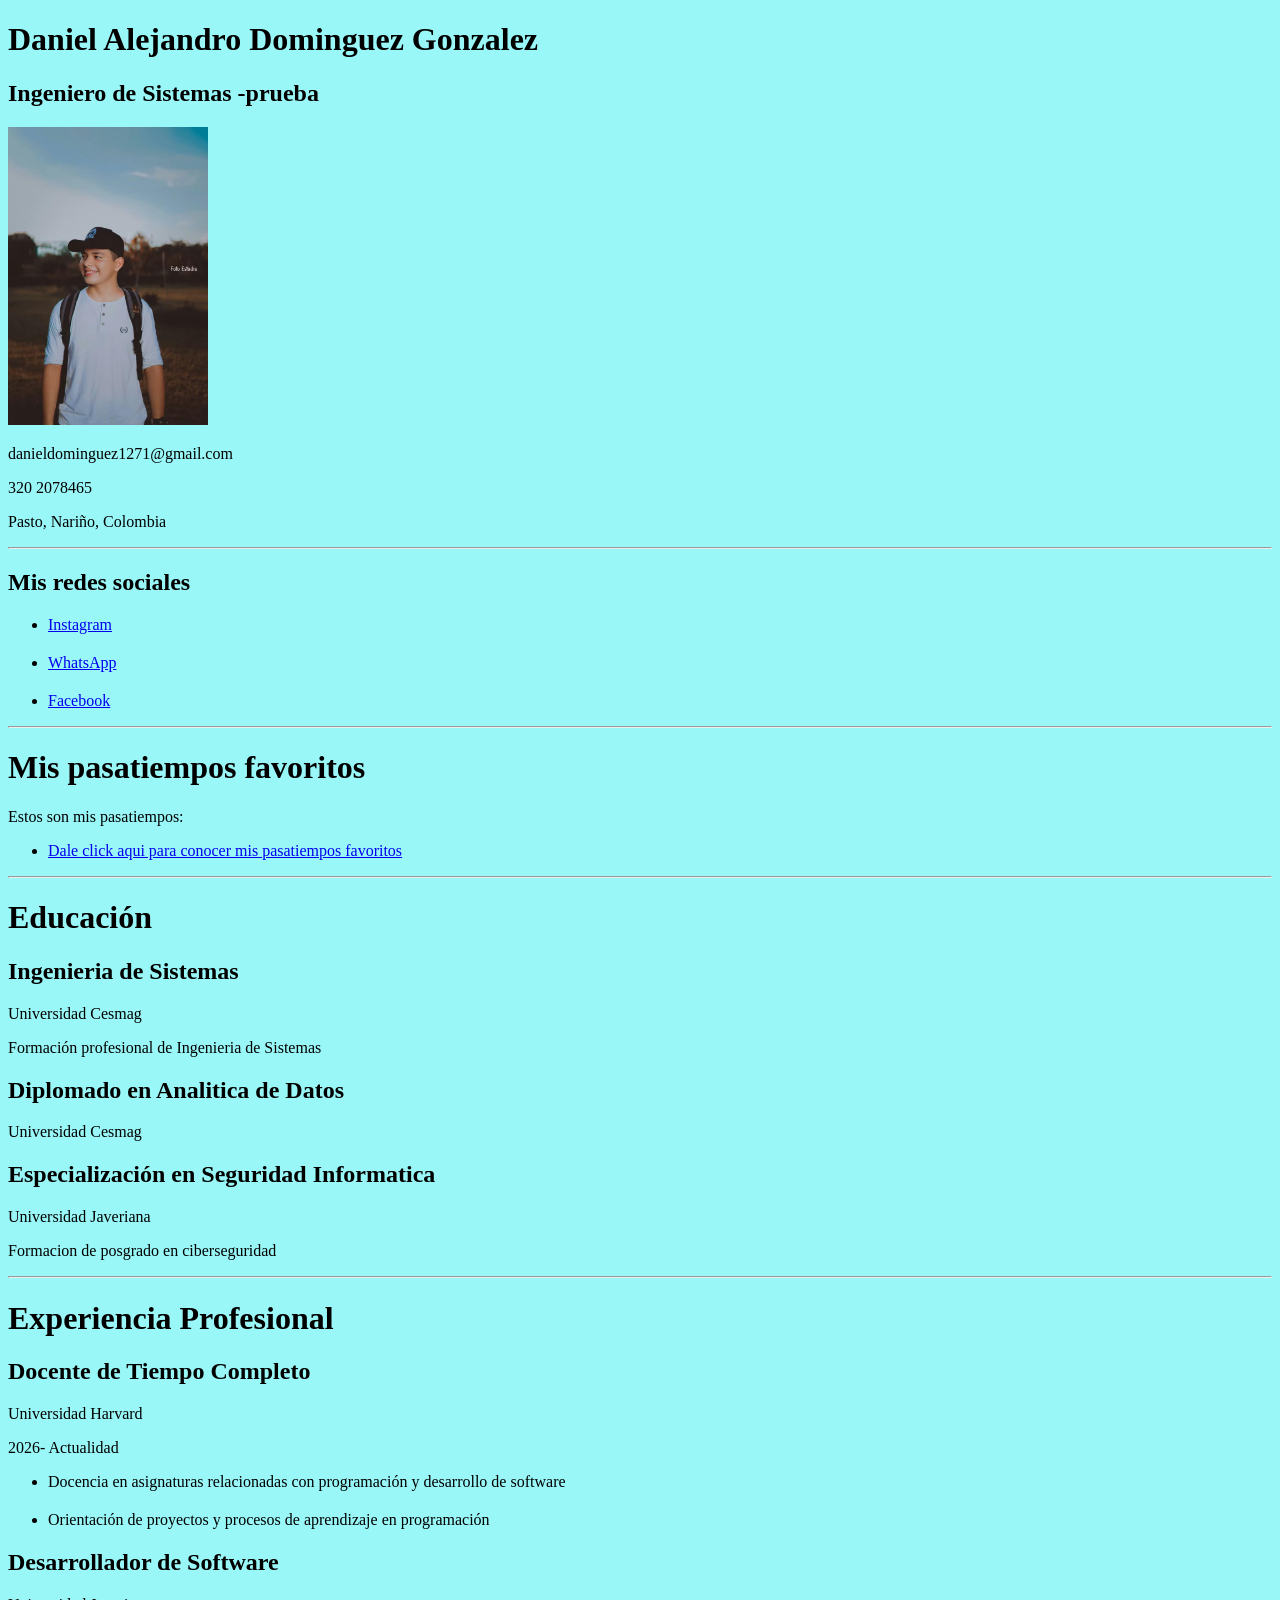
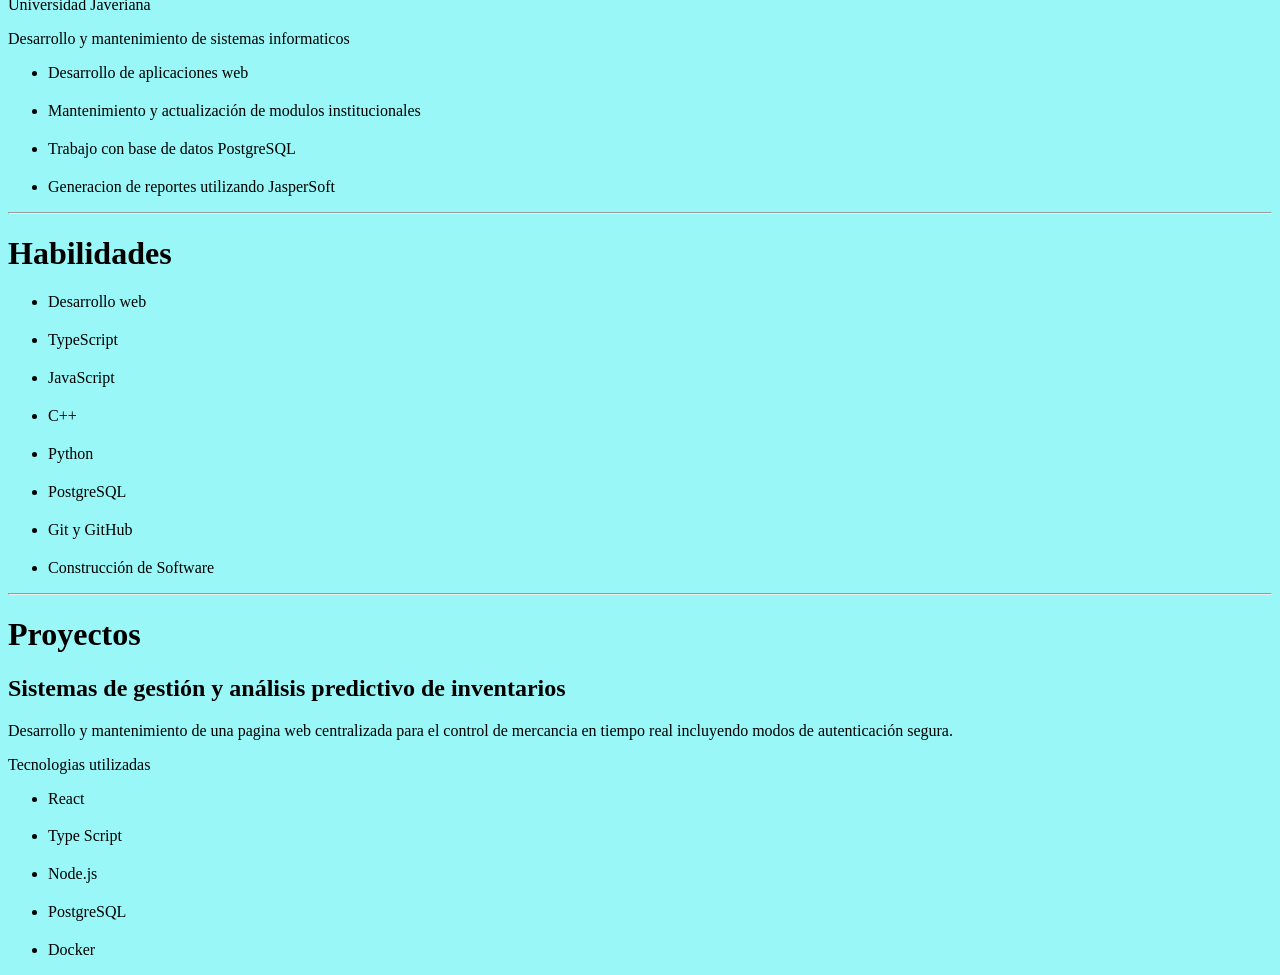
==== index.html @ 442907cf "hola" ====
<!DOCTYPE html>
<html lang="en">
<head>
    <meta charset="UTF-8">
    <meta name="viewport" content="width=device-width, initial-scale=1.0">
    <title>Document</title>

    <!--- Color a la página--->
    <style>
        body {
            background-color: rgb(154, 247, 247);
        }
    </style>

</head>
<body>
    <header>
        <h1> Daniel Alejandro Dominguez Gonzalez</h1>
        <h2>Ingeniero de Sistemas -prueba</h2>
        <img src="img/imgen mia.jpeg" alt="Fotografia de Daniel Dominguez" width="200">
        <p>danieldominguez1271@gmail.com</p>
        <p>320 2078465</p>
        <p>Pasto, Nariño, Colombia</p>

        <!--- <hr> Salto de linea que me dibuja la division> --->
        <!--- <br> Salto de linea> --->
        <hr>
        <h2>Mis redes sociales</h2>
        <ul>
            <li><a href="//www.instagram/">Instagram</a></li>
        <h2></h2>
            <li><a href="//www.WhatsApp.com/"> WhatsApp</a></li>
        <h2></h2>
             <li><a href="//www.Facebook.com"> Facebook</a></li>
        </ul>

        <!--- <hr> Salto de linea que me dibuja la division> --->
        <hr>
        <h1>Mis pasatiempos favoritos</h1>
        <p>Estos son mis pasatiempos:</p>
        <ul>
            <li><a href="pasatiempos.html">Dale click aqui para conocer mis pasatiempos favoritos</a></li>
        </ul>

        <hr>
        <h1>Educación</h1>
        <h2>Ingenieria de Sistemas</h2>
        <p>Universidad Cesmag</p>
        <p>Formación profesional de Ingenieria de Sistemas</p>
        <h2>Diplomado en Analitica de Datos</h2>
        <p>Universidad Cesmag</p>
        <h2>Especialización en Seguridad Informatica</h2>
        <p>Universidad Javeriana</p>
        <p>Formacion de posgrado en ciberseguridad</p>

        <hr>
        <h1>Experiencia Profesional</h1>
        <h2>Docente de Tiempo Completo</h2>
        <p>Universidad Harvard</p>
        <p>2026- Actualidad</p>
        <ul>
            <li>Docencia en asignaturas relacionadas con programación y desarrollo de software</li>
        <h2></h2>
            <li> Orientación de proyectos y procesos de aprendizaje en programación</li>
        </ul>
        <h2>Desarrollador de Software</h2>
        <p>Universidad Javeriana</p>
        <p>Desarrollo y mantenimiento de sistemas informaticos</p>
        <ul>
            <li>Desarrollo de aplicaciones web</li>
        <h2></h2>
            <li>Mantenimiento y actualización de modulos institucionales</li>
        <h2></h2>
            <li>Trabajo con base de datos PostgreSQL</li>
        <h2></h2>
            <li>Generacion de reportes utilizando JasperSoft</li>
        </ul>
        
        <hr>
        <h1>Habilidades</h1>
        <ul>
            <li>Desarrollo web</li>
        <h2></h2>
            <li>TypeScript</li>
        <h2></h2>
            <li>JavaScript</li>
        <h2></h2>
            <li>C++</li>
        <h2></h2>
            <li>Python</li>
        <h2></h2>
            <li>PostgreSQL</li>
        <h2></h2>
            <li>Git y GitHub</li>
        <h2></h2>
            <li>Construcción de Software</li>
        </ul>

        <hr>
        <h1>Proyectos</h1>
        <h2>Sistemas de gestión y análisis predictivo de inventarios</h2>
        <p>Desarrollo y mantenimiento de una pagina web centralizada
            para el control de mercancia en tiempo real incluyendo modos de autenticación segura.</p>
        <p>Tecnologias utilizadas</p>
        <ul>
            <li>React</li>
        <h2></h2>
            <li>Type Script</li>
        <h2></h2>
            <li>Node.js</li>
        <h2></h2>
            <li>PostgreSQL</li>
        <h2></h2>
            <li>Docker</li>
        </ul>
    </header>
</body>
</html>
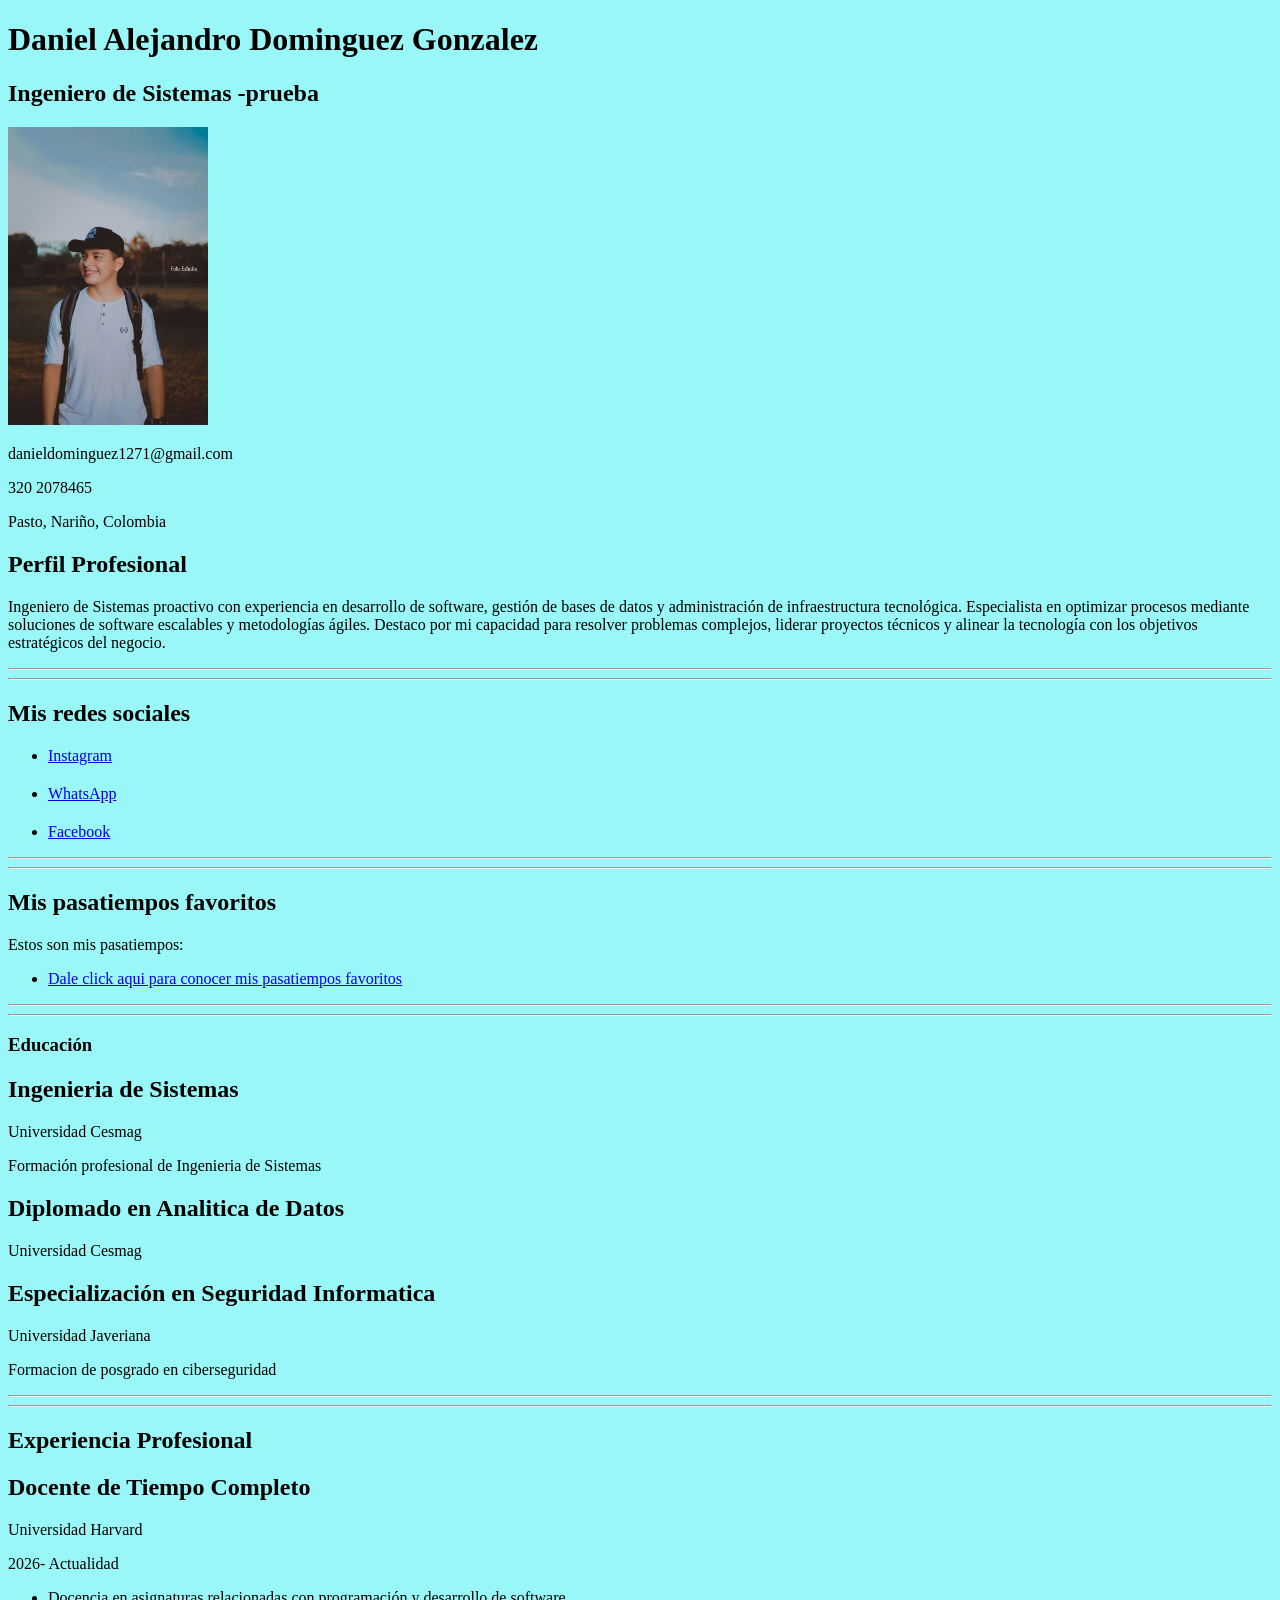
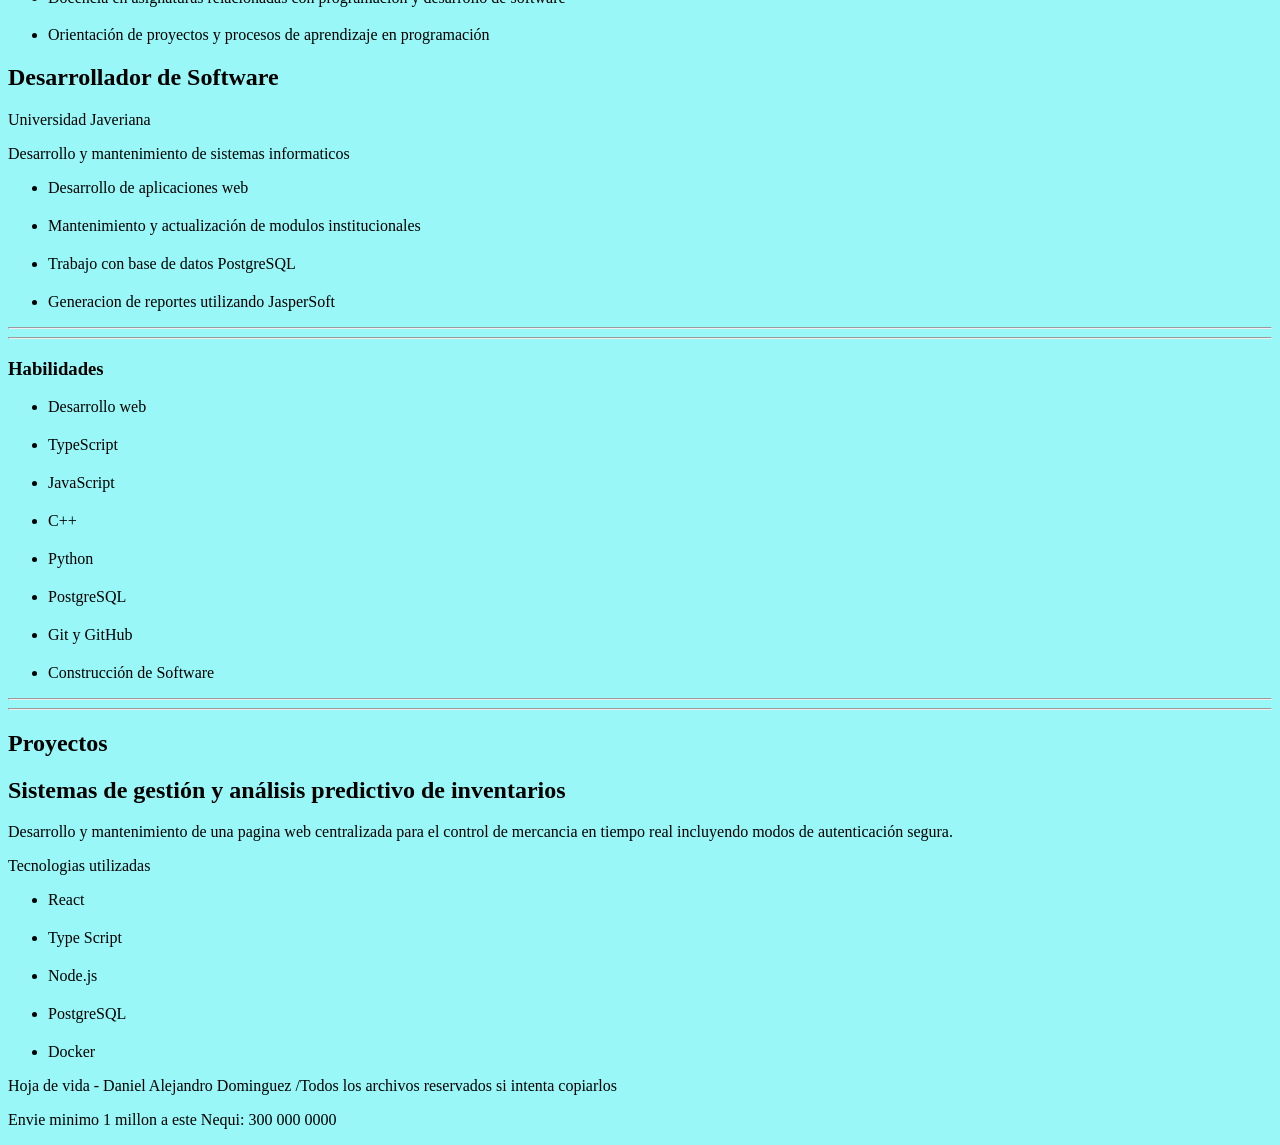
==== commit afeb39ca: "clase" ====
--- a/index.html
+++ b/index.html
@@ -21,9 +21,19 @@
         <p>danieldominguez1271@gmail.com</p>
         <p>320 2078465</p>
         <p>Pasto, Nariño, Colombia</p>
+        
+        </header>
 
+    <main>
         <!--- <hr> Salto de linea que me dibuja la division> --->
         <!--- <br> Salto de linea> --->
+        <section class="seccion" id="perfil">
+        <h1>Perfil Profesional</h1>
+        <p>Ingeniero de Sistemas proactivo con experiencia en desarrollo de software, gestión de bases de datos y administración de infraestructura tecnológica. Especialista en optimizar procesos mediante soluciones de software escalables y metodologías ágiles. Destaco por mi capacidad para resolver problemas complejos, liderar proyectos técnicos y alinear la tecnología con los objetivos estratégicos del negocio.</p>
+        </section>
+        
+        <hr>
+        <section class="seccion" id="contacto">
         <hr>
         <h2>Mis redes sociales</h2>
         <ul>
@@ -33,16 +43,23 @@
         <h2></h2>
              <li><a href="//www.Facebook.com"> Facebook</a></li>
         </ul>
-
+        </section>
+        
         <!--- <hr> Salto de linea que me dibuja la division> --->
+       <hr>
+        <section class="seccion" id="pasatiempos">
         <hr>
         <h1>Mis pasatiempos favoritos</h1>
         <p>Estos son mis pasatiempos:</p>
         <ul>
-            <li><a href="pasatiempos.html">Dale click aqui para conocer mis pasatiempos favoritos</a></li>
+        <li><a href="pasatiempos.html">Dale click aqui para conocer mis pasatiempos favoritos</a></li>
         </ul>
-
+       </section>
+        
+       <hr>
+       <section class="seccion" id="datos personales">
         <hr>
+        <section>
         <h1>Educación</h1>
         <h2>Ingenieria de Sistemas</h2>
         <p>Universidad Cesmag</p>
@@ -52,7 +69,11 @@
         <h2>Especialización en Seguridad Informatica</h2>
         <p>Universidad Javeriana</p>
         <p>Formacion de posgrado en ciberseguridad</p>
-
+        </section>
+       </section>
+        
+       <hr>
+       <section class="seccion" id="Experiencia">
         <hr>
         <h1>Experiencia Profesional</h1>
         <h2>Docente de Tiempo Completo</h2>
@@ -75,9 +96,13 @@
         <h2></h2>
             <li>Generacion de reportes utilizando JasperSoft</li>
         </ul>
+       </section>
         
+       <hr>
+       <section class="seccion" id="Habilidades">
         <hr>
-        <h1>Habilidades</h1>
+        <section>
+               <h1>Habilidades</h1>
         <ul>
             <li>Desarrollo web</li>
         <h2></h2>
@@ -95,7 +120,11 @@
         <h2></h2>
             <li>Construcción de Software</li>
         </ul>
+        </section>
+       </section>
 
+       <hr>
+       <section class="seccion" id="proyectos">
         <hr>
         <h1>Proyectos</h1>
         <h2>Sistemas de gestión y análisis predictivo de inventarios</h2>
@@ -114,5 +143,16 @@
             <li>Docker</li>
         </ul>
     </header>
+       </section>
+       
+    </main>
+    <footer>
+        <p>
+            Hoja de vida - Daniel Alejandro Dominguez /Todos los archivos reservados si intenta copiarlos
+        </p>
+        <p>
+            Envie minimo 1 millon a este Nequi: 300 000 0000
+        </p>
+    </footer>
 </body>
 </html>
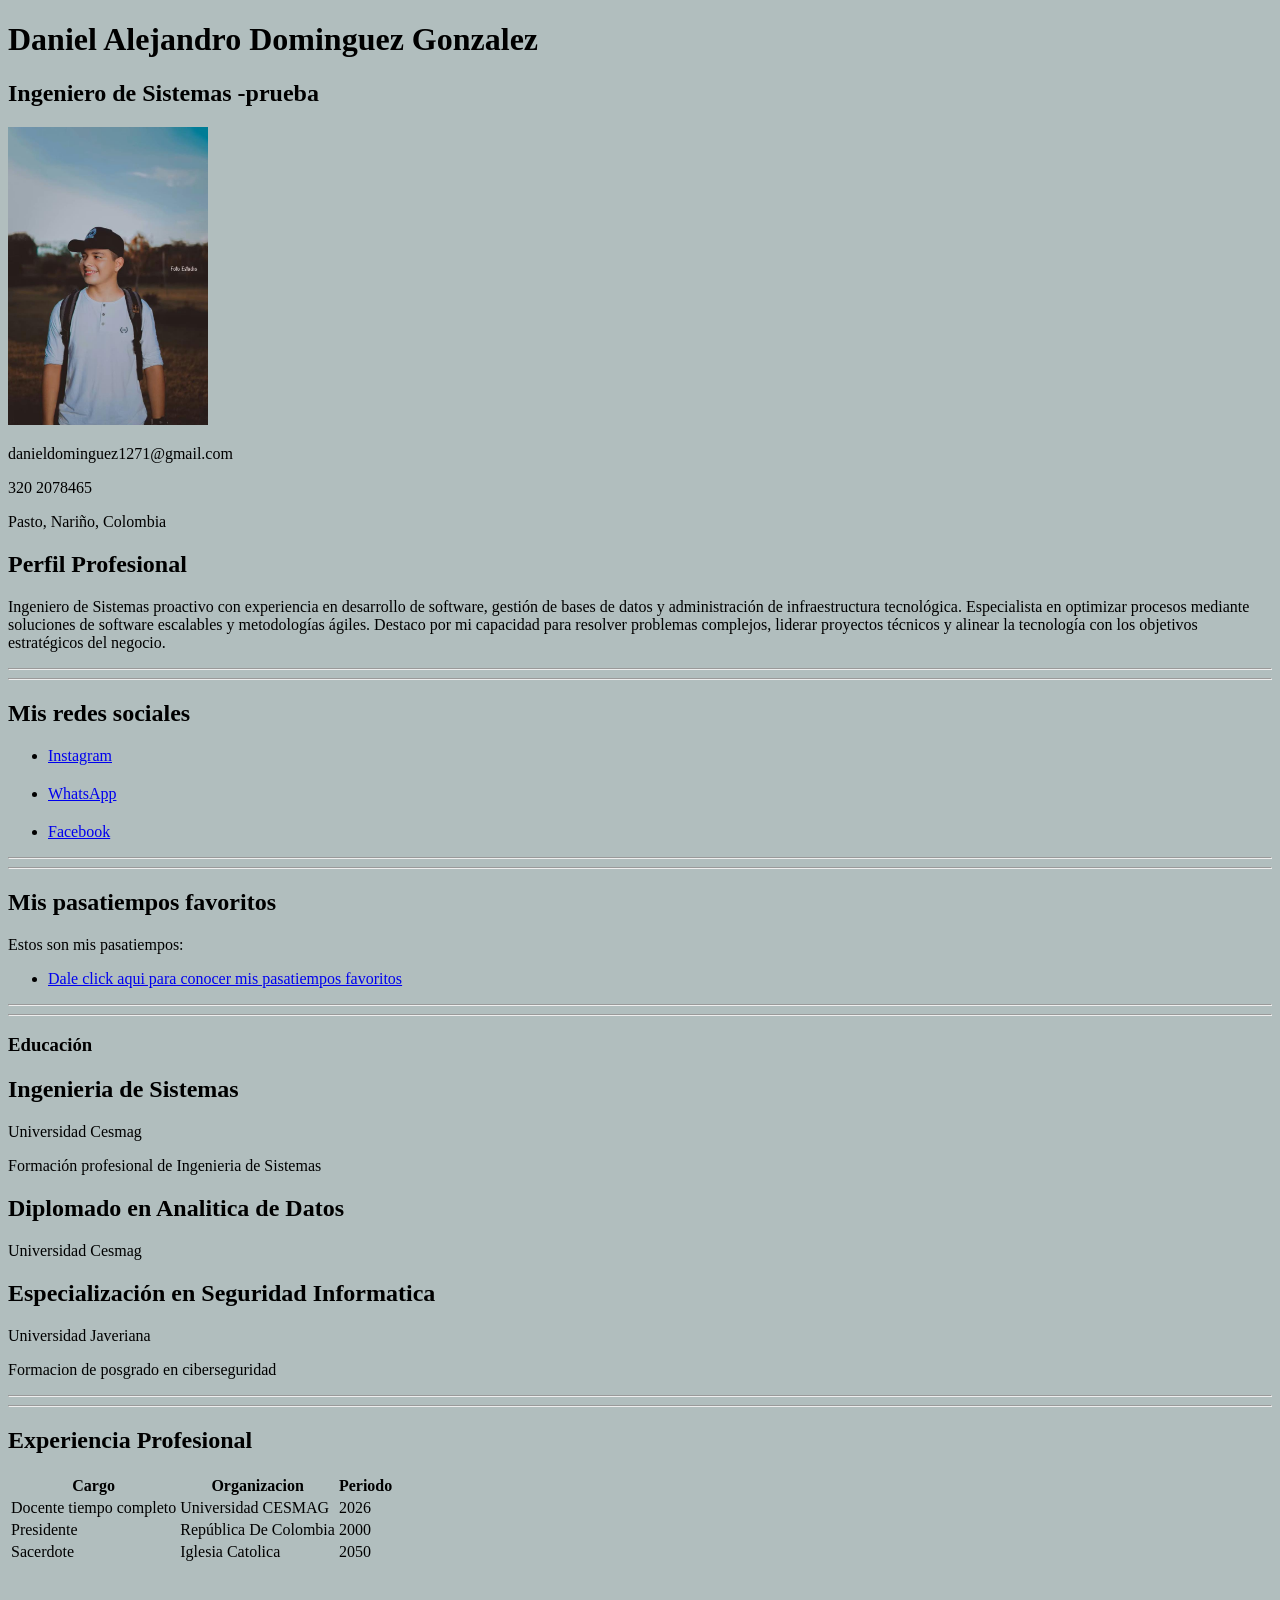
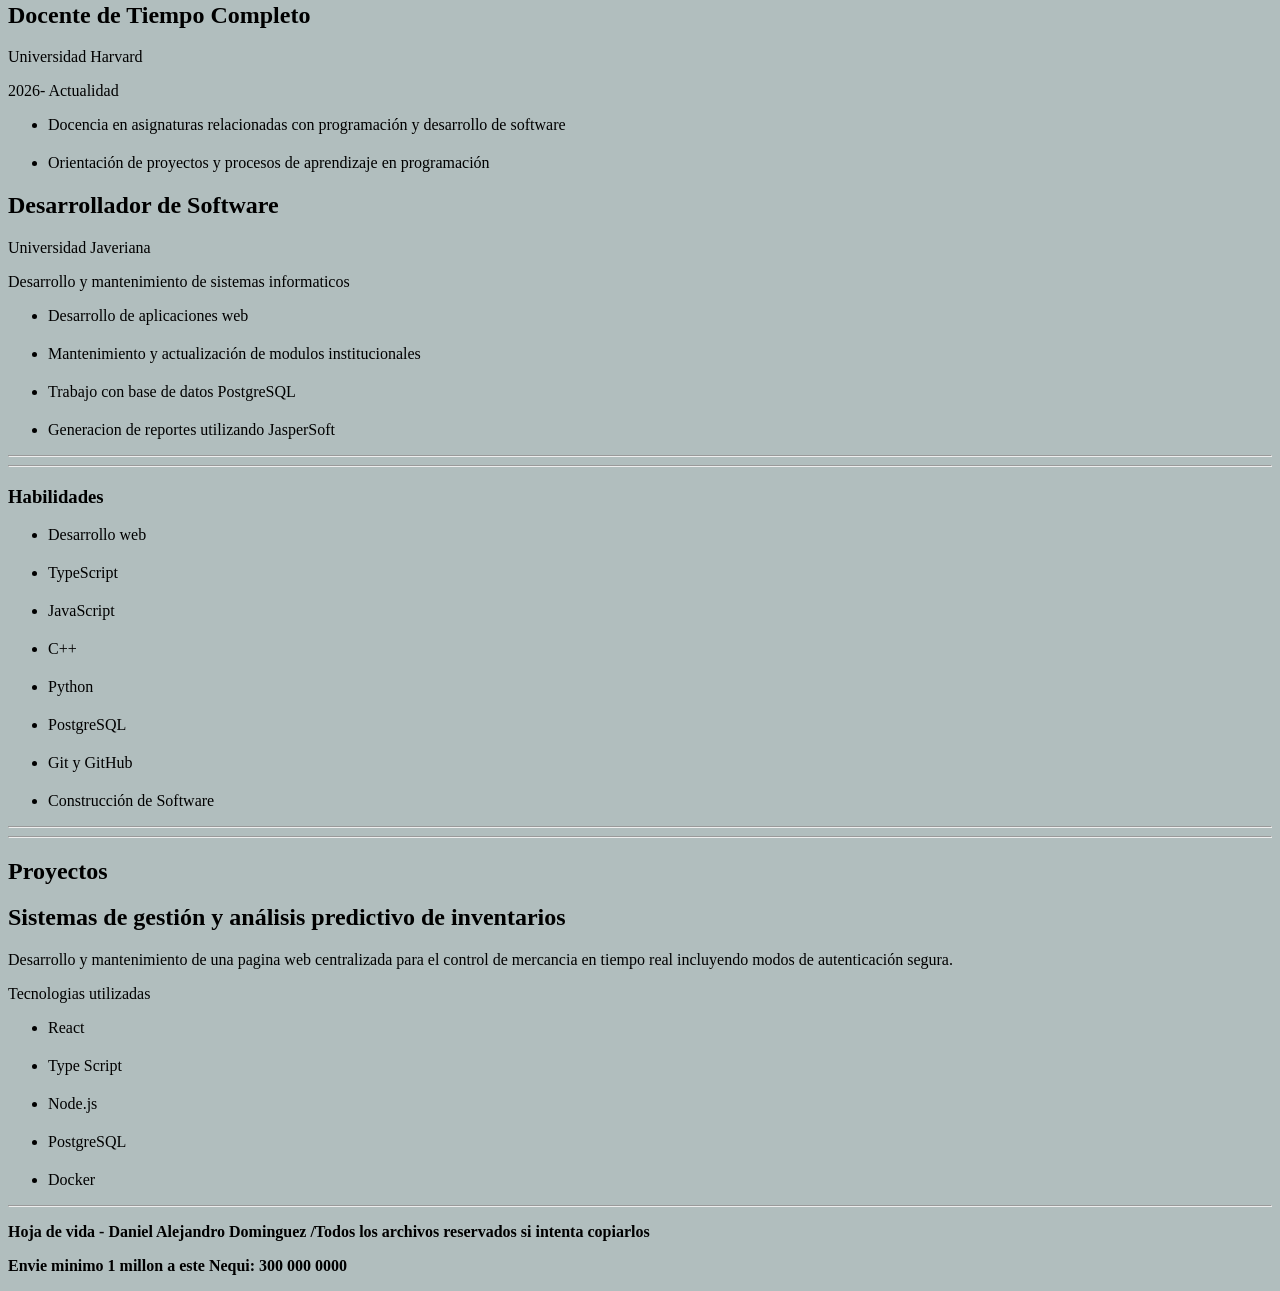
==== commit b864aad8: "clase viernes" ====
--- a/index.html
+++ b/index.html
@@ -8,7 +8,7 @@
     <!--- Color a la página--->
     <style>
         body {
-            background-color: rgb(154, 247, 247);
+            background-color: rgb(177, 190, 190);
         }
     </style>
 
@@ -76,6 +76,35 @@
        <section class="seccion" id="Experiencia">
         <hr>
         <h1>Experiencia Profesional</h1>
+        <table>
+            <thead>
+                <tr>
+                    <th>Cargo</th>
+                    <th>Organizacion</th>
+                    <th>Periodo</th>
+                </tr>
+            </thead>
+            <tbody>
+                <tr>
+                    <td>Docente tiempo completo</td>
+                    <td>Universidad CESMAG</td>
+                    <td>2026</td>
+                </tr>
+                <tr>
+                    <td>Presidente</td>
+                    <td>República De Colombia</td>
+                    <td>2000</td>
+                </tr>
+                <tr>
+                    <td>Sacerdote</td>
+                    <td>Iglesia Catolica</td>
+                    <td>2050</td>
+                </tr>
+
+            </tbody>
+        </table>
+        <br>
+        <article class="experiencia" id="docente">
         <h2>Docente de Tiempo Completo</h2>
         <p>Universidad Harvard</p>
         <p>2026- Actualidad</p>
@@ -84,7 +113,10 @@
         <h2></h2>
             <li> Orientación de proyectos y procesos de aprendizaje en programación</li>
         </ul>
-        <h2>Desarrollador de Software</h2>
+        </article>
+
+        <article class="experiencia" id="Desarrollador">
+         <h2>Desarrollador de Software</h2>
         <p>Universidad Javeriana</p>
         <p>Desarrollo y mantenimiento de sistemas informaticos</p>
         <ul>
@@ -97,6 +129,7 @@
             <li>Generacion de reportes utilizando JasperSoft</li>
         </ul>
        </section>
+        </article>
         
        <hr>
        <section class="seccion" id="Habilidades">
@@ -146,12 +179,13 @@
        </section>
        
     </main>
+    <hr>
     <footer>
         <p>
-            Hoja de vida - Daniel Alejandro Dominguez /Todos los archivos reservados si intenta copiarlos
+            <strong>Hoja de vida - Daniel Alejandro Dominguez /Todos los archivos reservados si intenta copiarlos</strong>
         </p>
         <p>
-            Envie minimo 1 millon a este Nequi: 300 000 0000
+            <strong>Envie minimo 1 millon a este Nequi: 300 000 0000</strong>
         </p>
     </footer>
 </body>
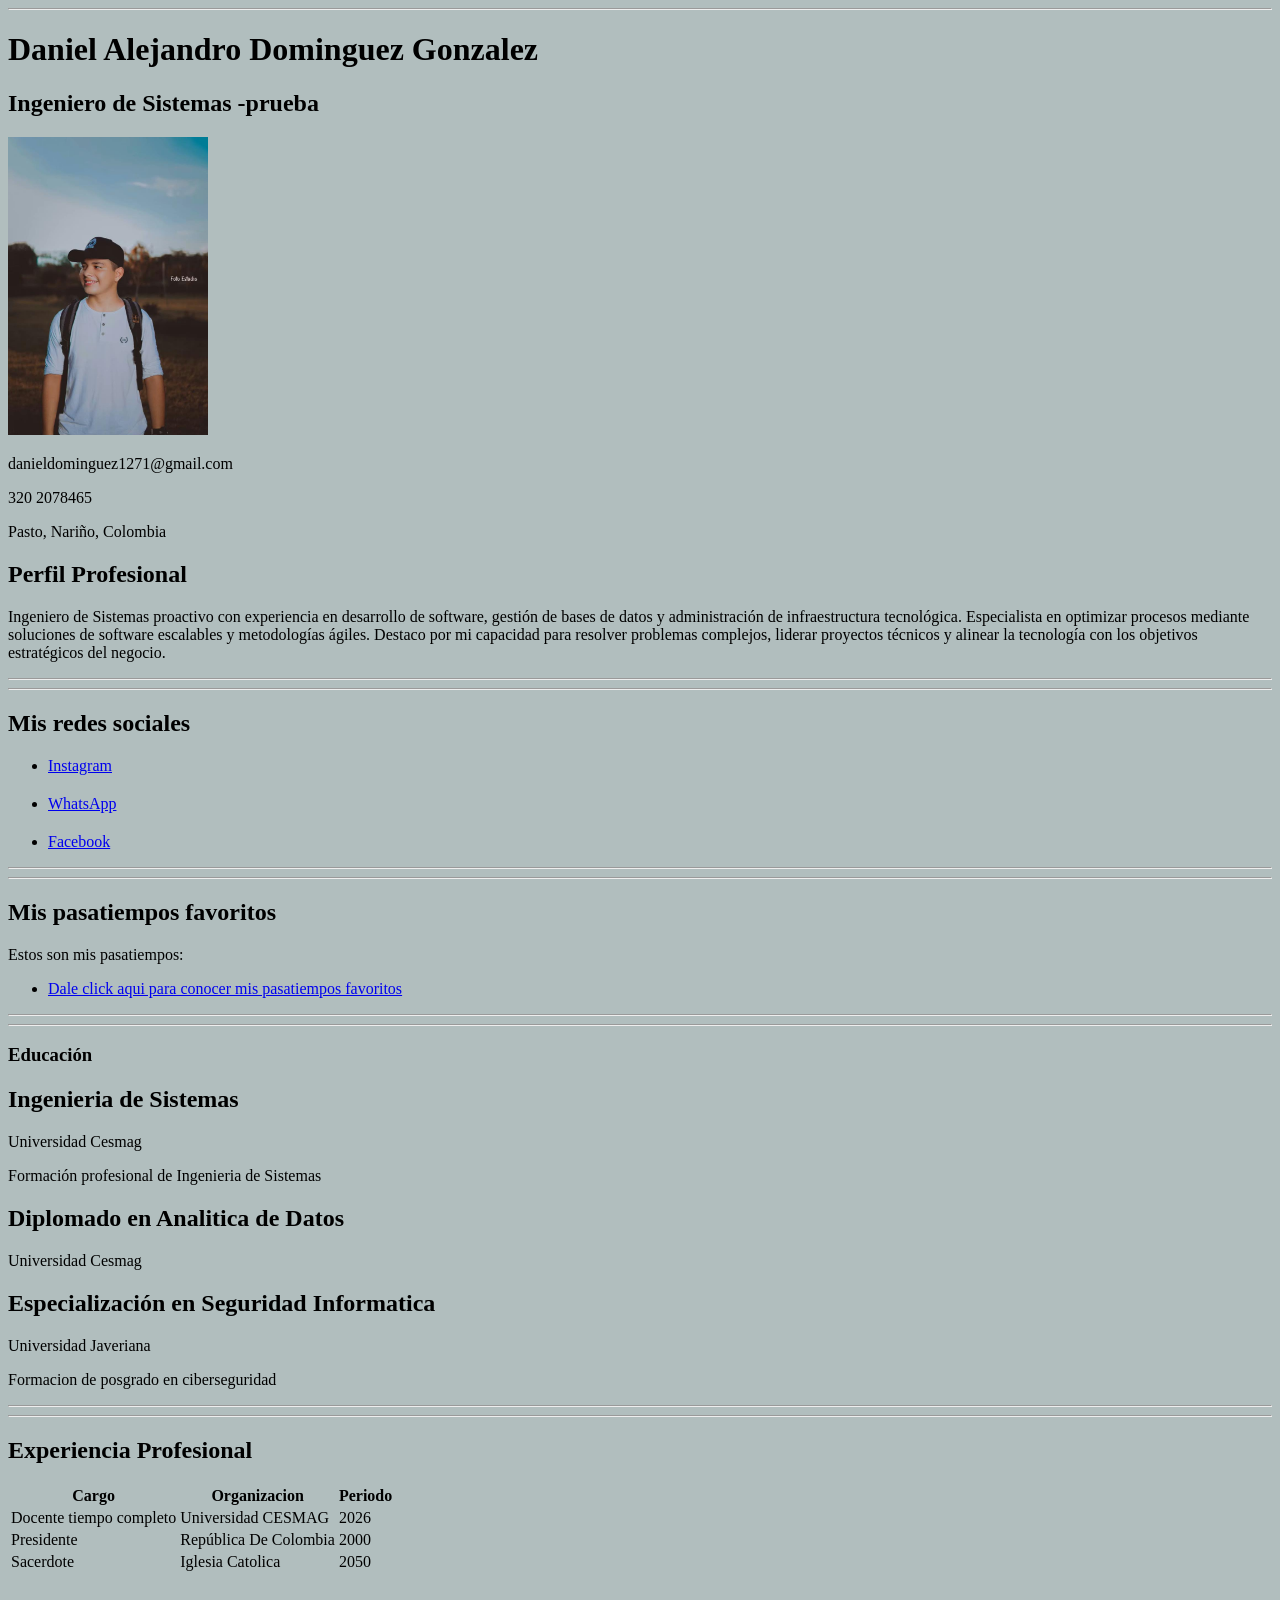
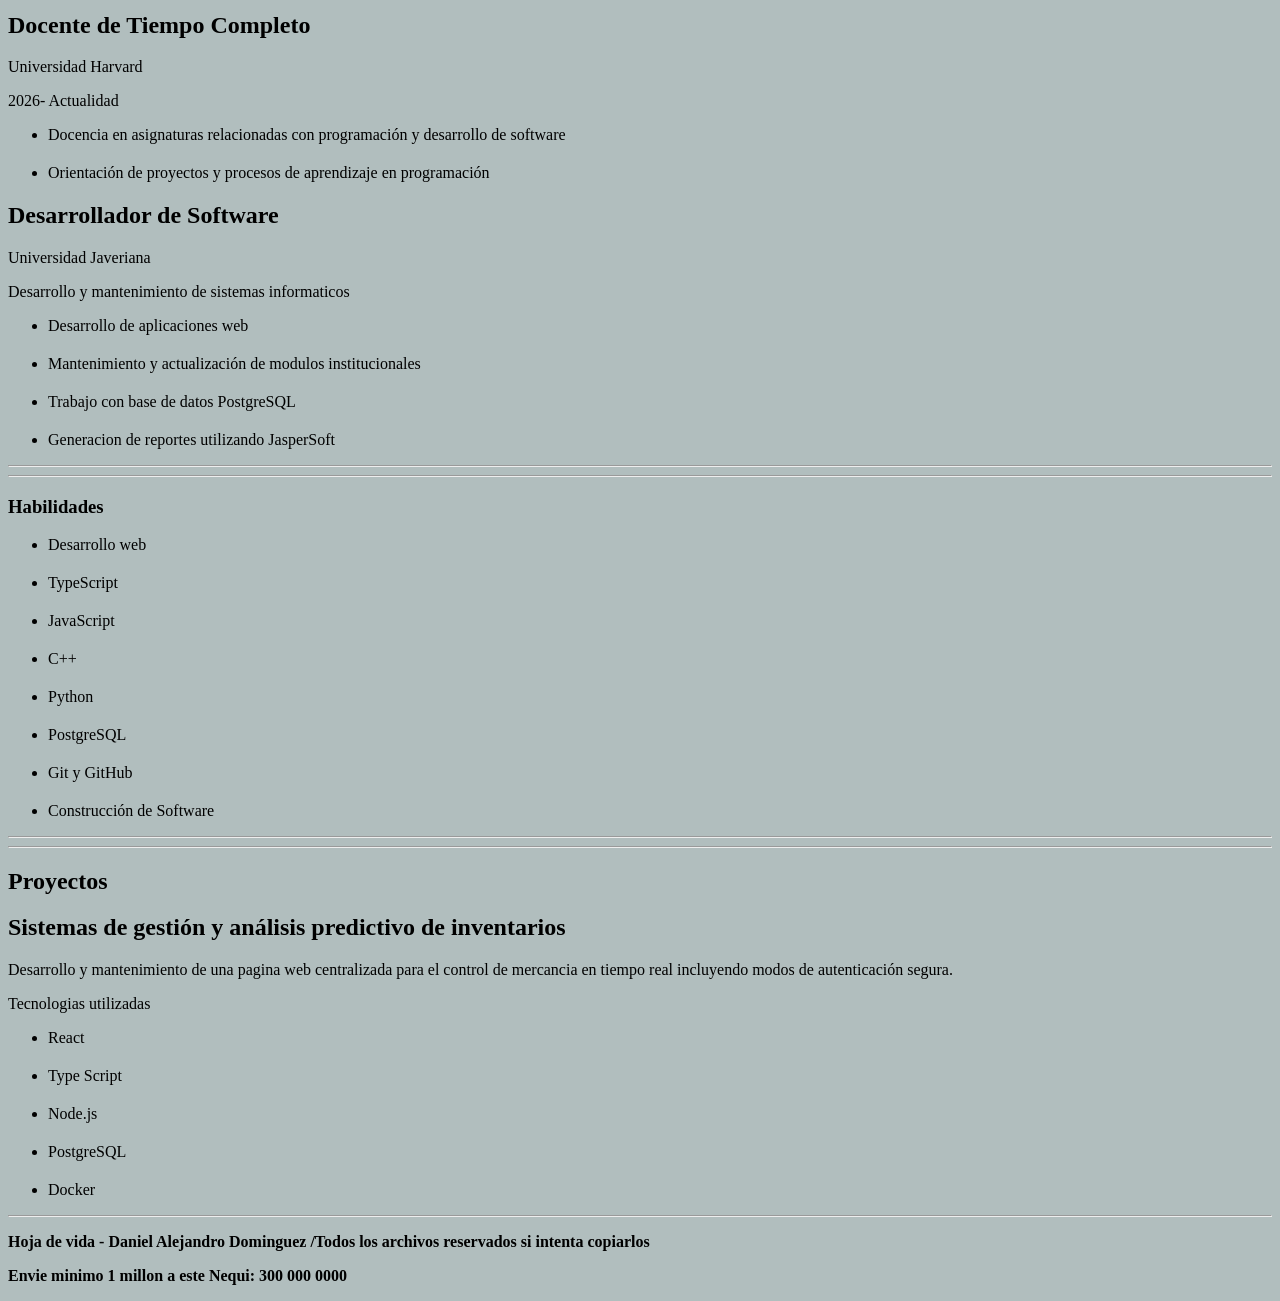
==== commit d85e26a6: "Clase jueves" ====
--- a/index.html
+++ b/index.html
@@ -11,7 +11,7 @@
             background-color: rgb(177, 190, 190);
         }
     </style>
-
+<hr>
 </head>
 <body>
     <header>
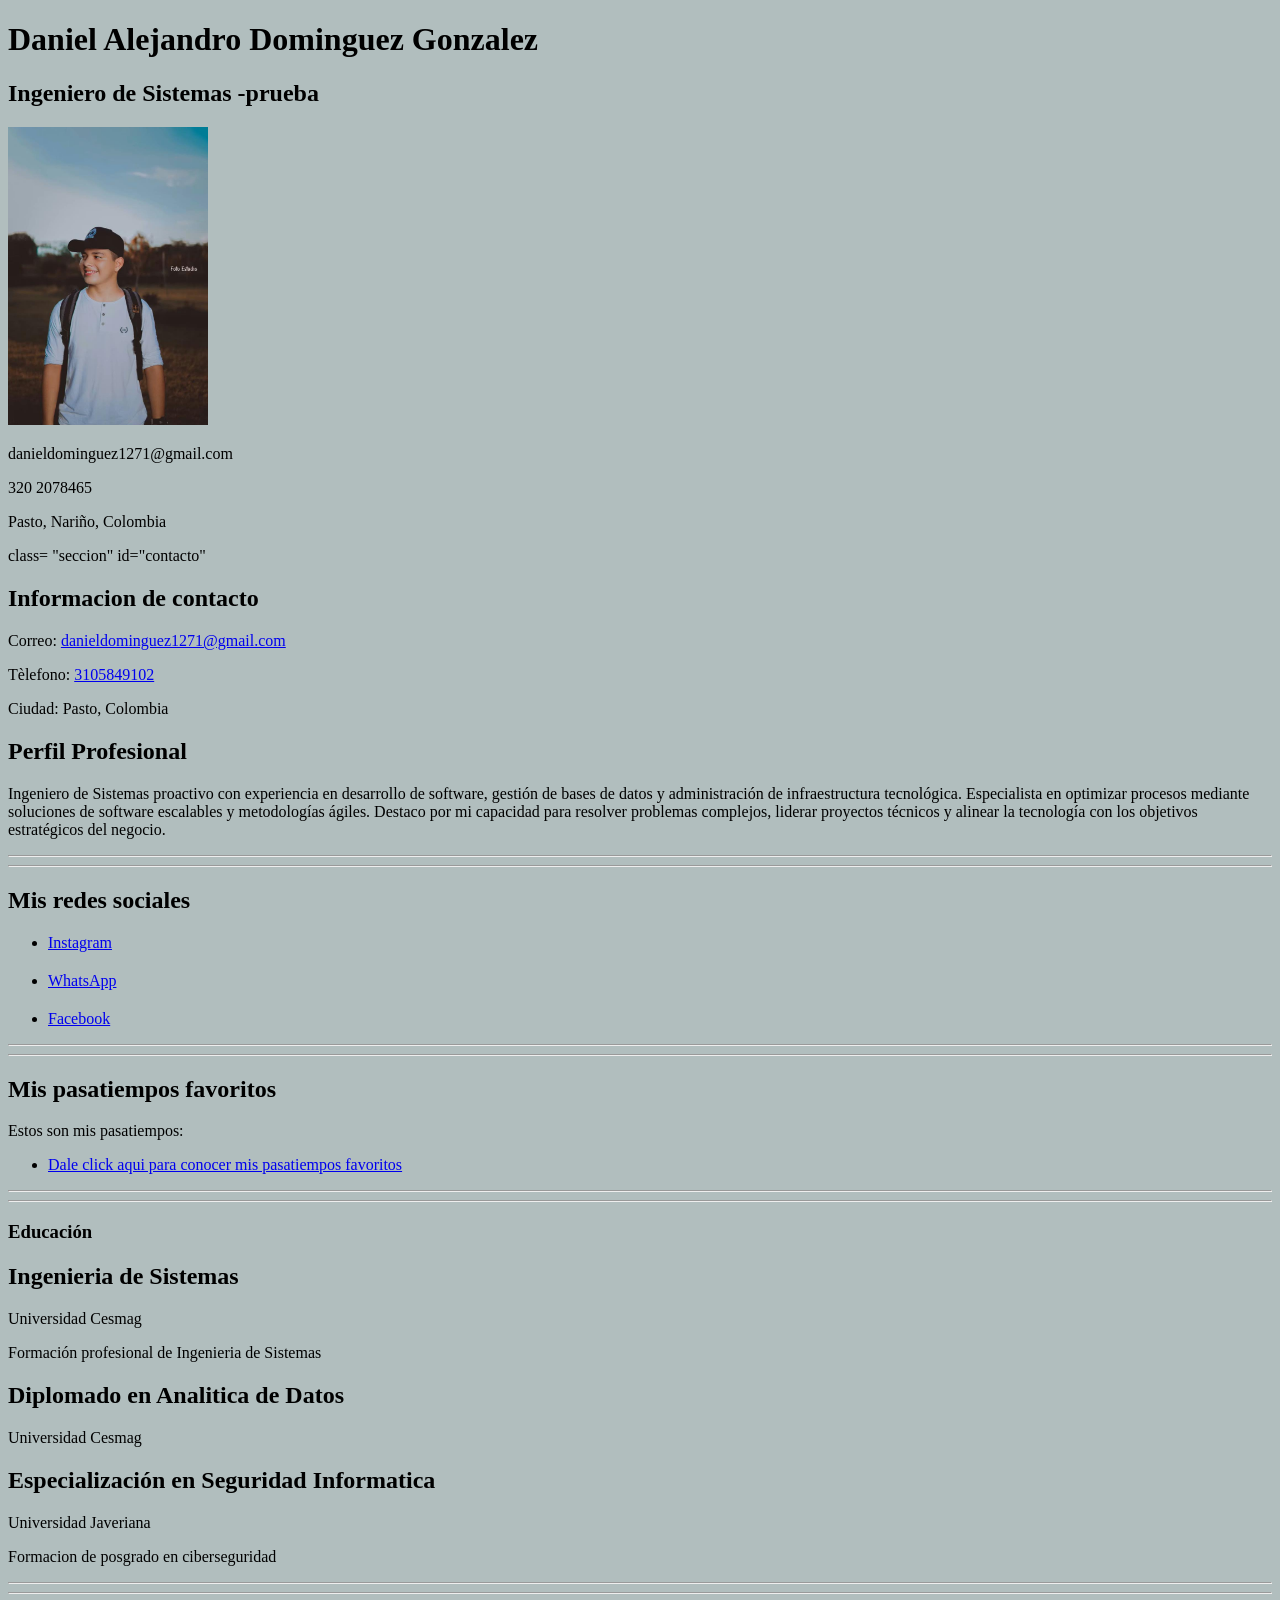
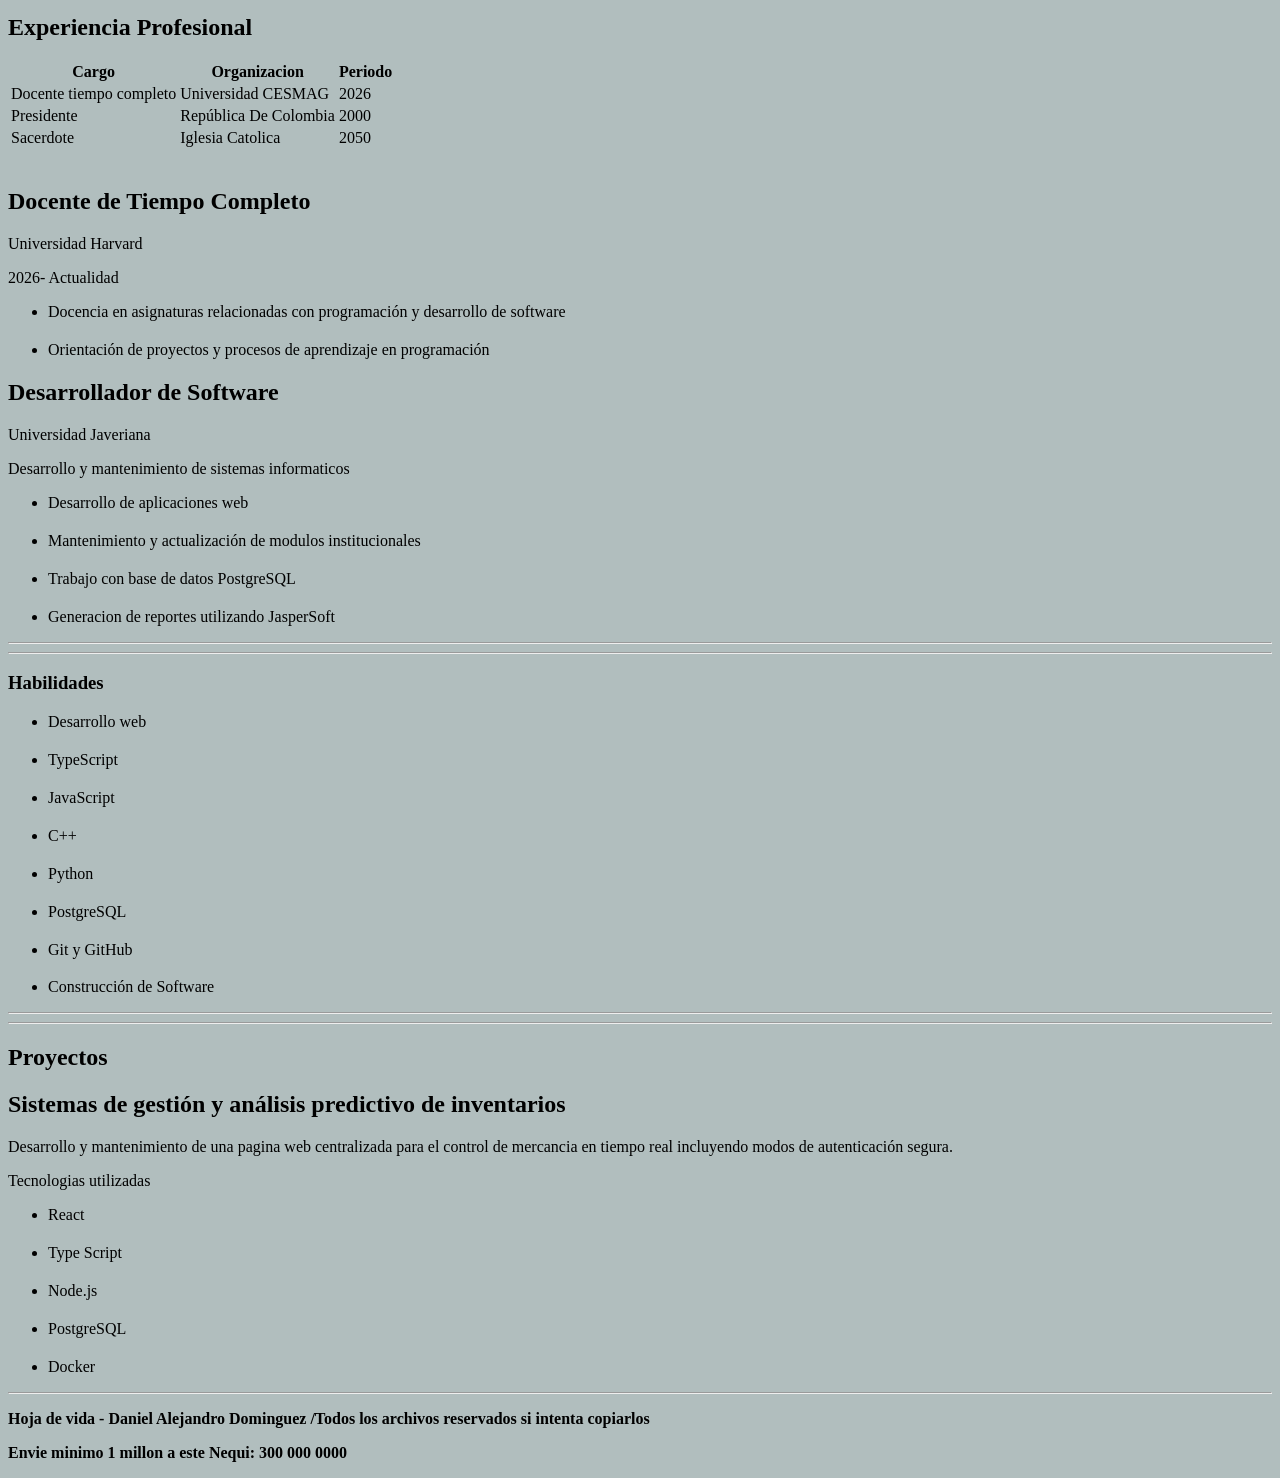
==== commit 0bcac1bf: "clase jueves" ====
--- a/index.html
+++ b/index.html
@@ -11,7 +11,7 @@
             background-color: rgb(177, 190, 190);
         }
     </style>
-<hr>
+
 </head>
 <body>
     <header>
@@ -27,6 +27,17 @@
     <main>
         <!--- <hr> Salto de linea que me dibuja la division> --->
         <!--- <br> Salto de linea> --->
+        <section> class= "seccion" id="contacto"
+            <h2>Informacion de contacto</h2>
+            <p>Correo:
+                <a href="malito: danieldominguez1271@gmail.com">danieldominguez1271@gmail.com</a>
+            </p>
+            <p>Tèlefono:
+            <a href="tel: +57 310 5849102">3105849102</a>
+            </p>
+            <p>Ciudad: Pasto, Colombia</p>
+        </section>
+        
         <section class="seccion" id="perfil">
         <h1>Perfil Profesional</h1>
         <p>Ingeniero de Sistemas proactivo con experiencia en desarrollo de software, gestión de bases de datos y administración de infraestructura tecnológica. Especialista en optimizar procesos mediante soluciones de software escalables y metodologías ágiles. Destaco por mi capacidad para resolver problemas complejos, liderar proyectos técnicos y alinear la tecnología con los objetivos estratégicos del negocio.</p>
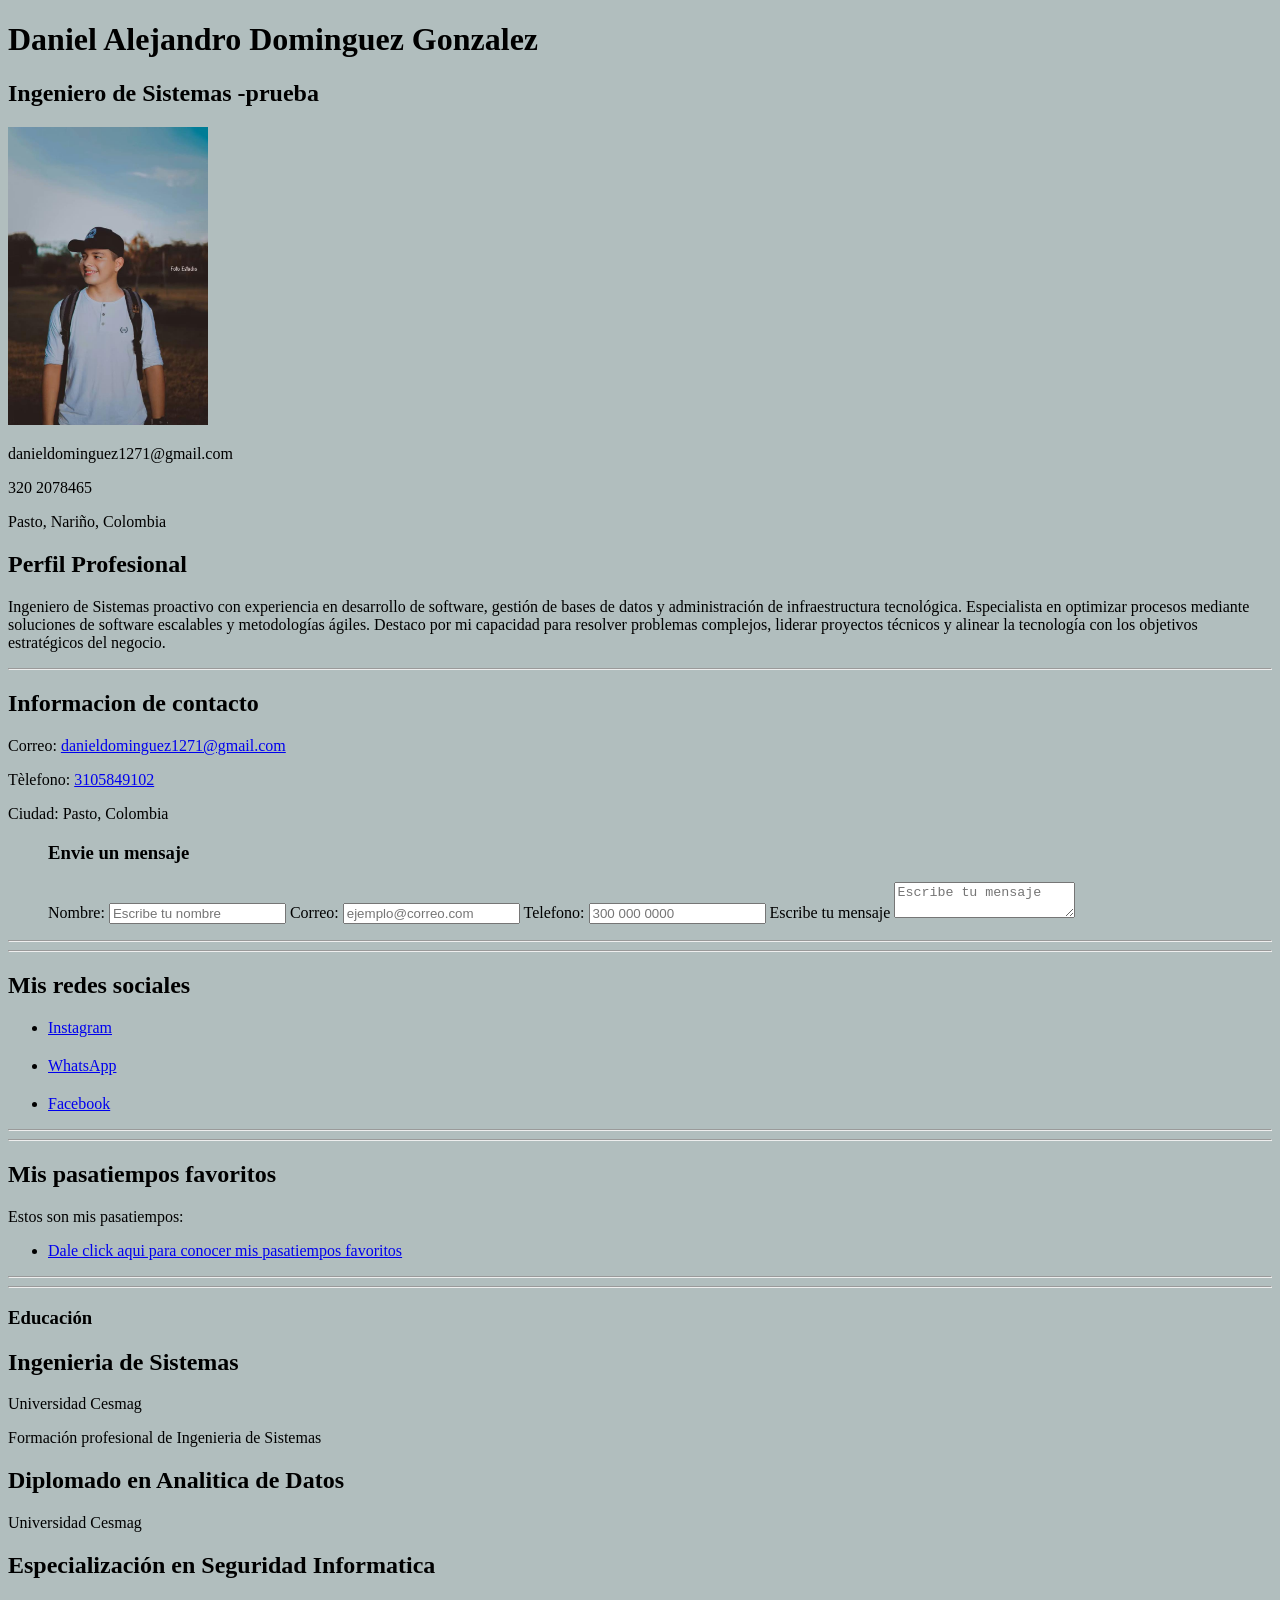
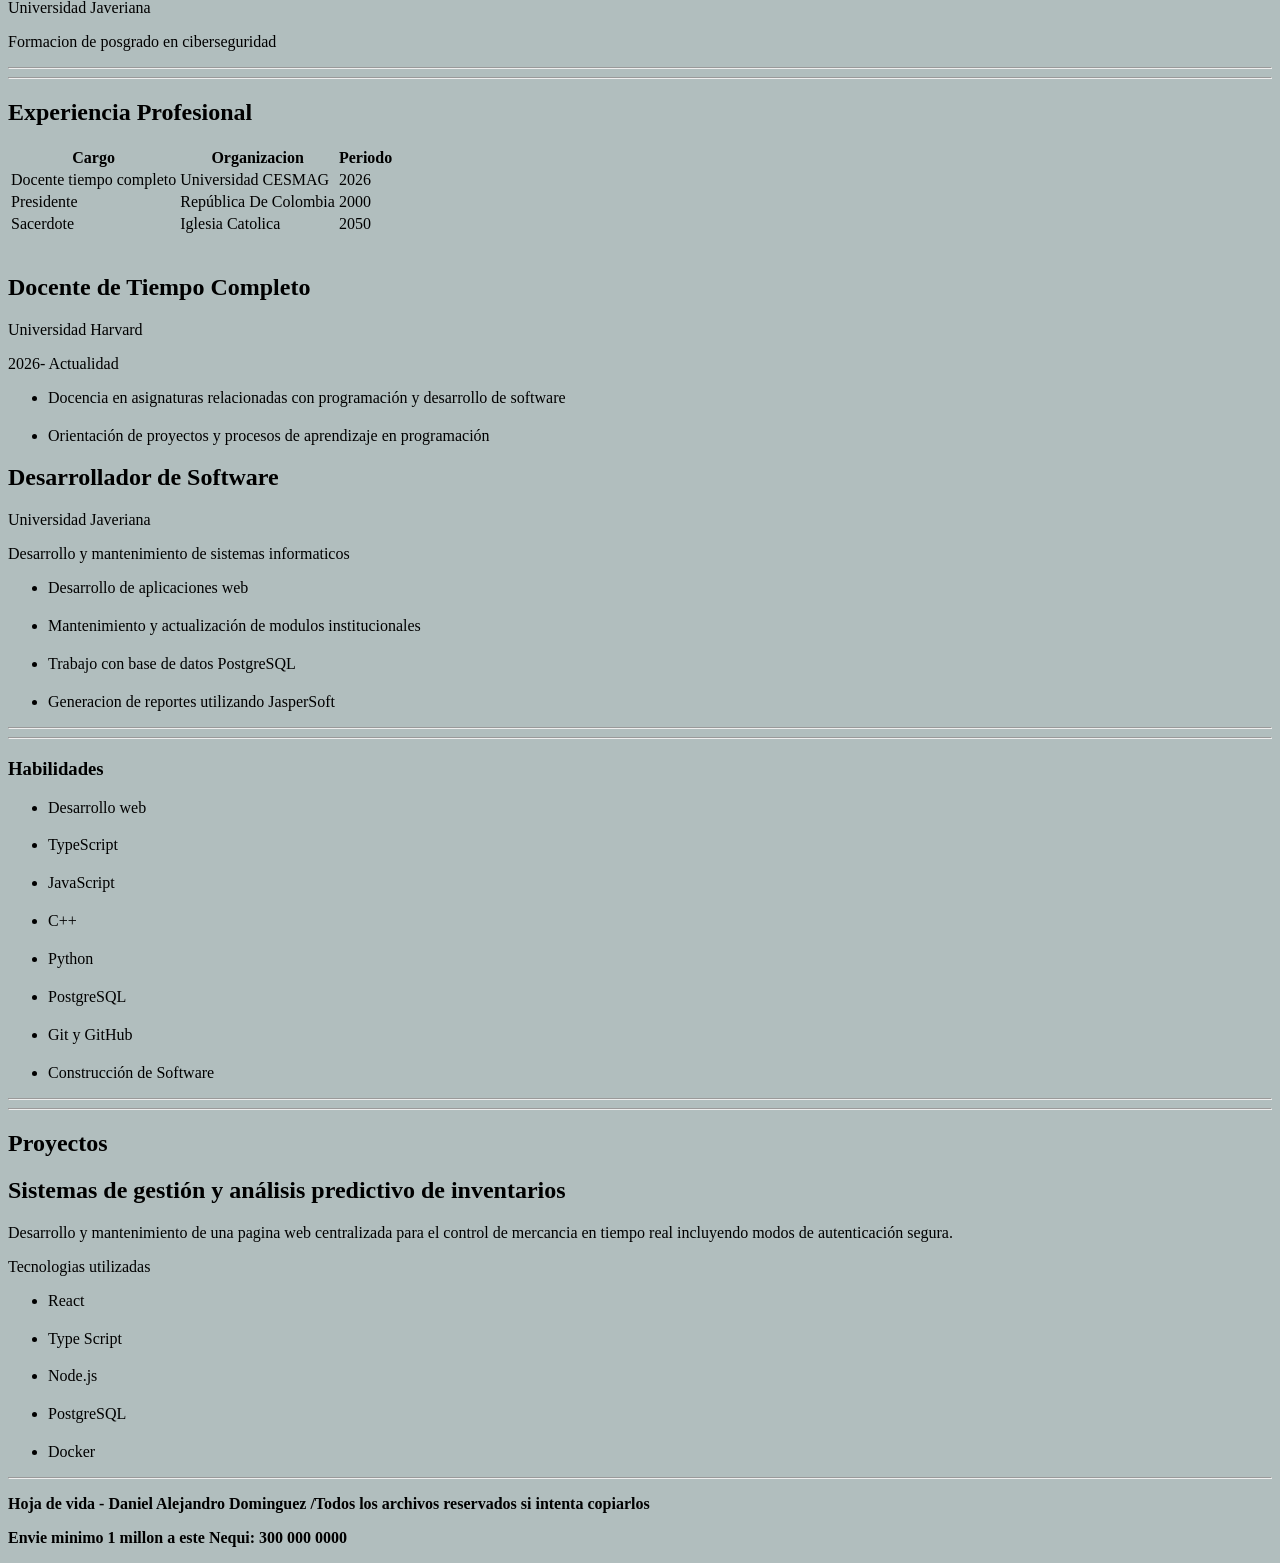
==== commit df4ec87b: "Nuevo tema jueves" ====
--- a/index.html
+++ b/index.html
@@ -27,32 +27,52 @@
     <main>
         <!--- <hr> Salto de linea que me dibuja la division> --->
         <!--- <br> Salto de linea> --->
-        <section> class= "seccion" id="contacto"
-            <h2>Informacion de contacto</h2>
-            <p>Correo:
-                <a href="malito: danieldominguez1271@gmail.com">danieldominguez1271@gmail.com</a>
-            </p>
-            <p>Tèlefono:
-            <a href="tel: +57 310 5849102">3105849102</a>
-            </p>
-            <p>Ciudad: Pasto, Colombia</p>
-        </section>
-        
+       
         <section class="seccion" id="perfil">
         <h1>Perfil Profesional</h1>
         <p>Ingeniero de Sistemas proactivo con experiencia en desarrollo de software, gestión de bases de datos y administración de infraestructura tecnológica. Especialista en optimizar procesos mediante soluciones de software escalables y metodologías ágiles. Destaco por mi capacidad para resolver problemas complejos, liderar proyectos técnicos y alinear la tecnología con los objetivos estratégicos del negocio.</p>
         </section>
         
         <hr>
+        <section class="seccion" id="contacto"> 
+        <h2>Informacion de contacto</h2>
+        <p>Correo:
+        <a href="mailto: danieldominguez1271@gmail.com">danieldominguez1271@gmail.com</a>
+        </p>
+        <p>Tèlefono:
+        <a href="tel: +57 310 5849102">3105849102</a>
+        </p>
+        <p>Ciudad: Pasto, Colombia</p>
+        
+        <ul>
+        <h3>Envie un mensaje</h3>
+        <form action="">
+        <label for="nombre">Nombre: </label>
+        <input type="text" id="nombre" name="nombre" placeholder="Escribe tu nombre" required>
+
+        <label for="correo">Correo: </label>
+        <input type="email" id="correo" name="correo" placeholder="ejemplo@correo.com" required>
+        
+        <label for="telefono">Telefono: </label>
+        <input type="tel" id="telefono" name telefono placeholder="300 000 0000">
+
+        <label for="mensaje">Escribe tu mensaje</label>
+        <textarea name="" id="mensaje" placeholder="Escribe tu mensaje" re></textarea>
+        
+        </form>
+        </section>
+        
+        </ul>
+        <hr>
         <section class="seccion" id="contacto">
         <hr>
         <h2>Mis redes sociales</h2>
         <ul>
-            <li><a href="//www.instagram/">Instagram</a></li>
-        <h2></h2>
-            <li><a href="//www.WhatsApp.com/"> WhatsApp</a></li>
-        <h2></h2>
-             <li><a href="//www.Facebook.com"> Facebook</a></li>
+            <li><a href="//www.instagram/" target="_blank">Instagram</a></li>
+        <h2></h2>
+            <li><a href="//www.WhatsApp.com/" target="_blank"> WhatsApp</a></li>
+        <h2></h2>
+             <li><a href="//www.Facebook.com" target="_blank"> Facebook</a></li>
         </ul>
         </section>
         
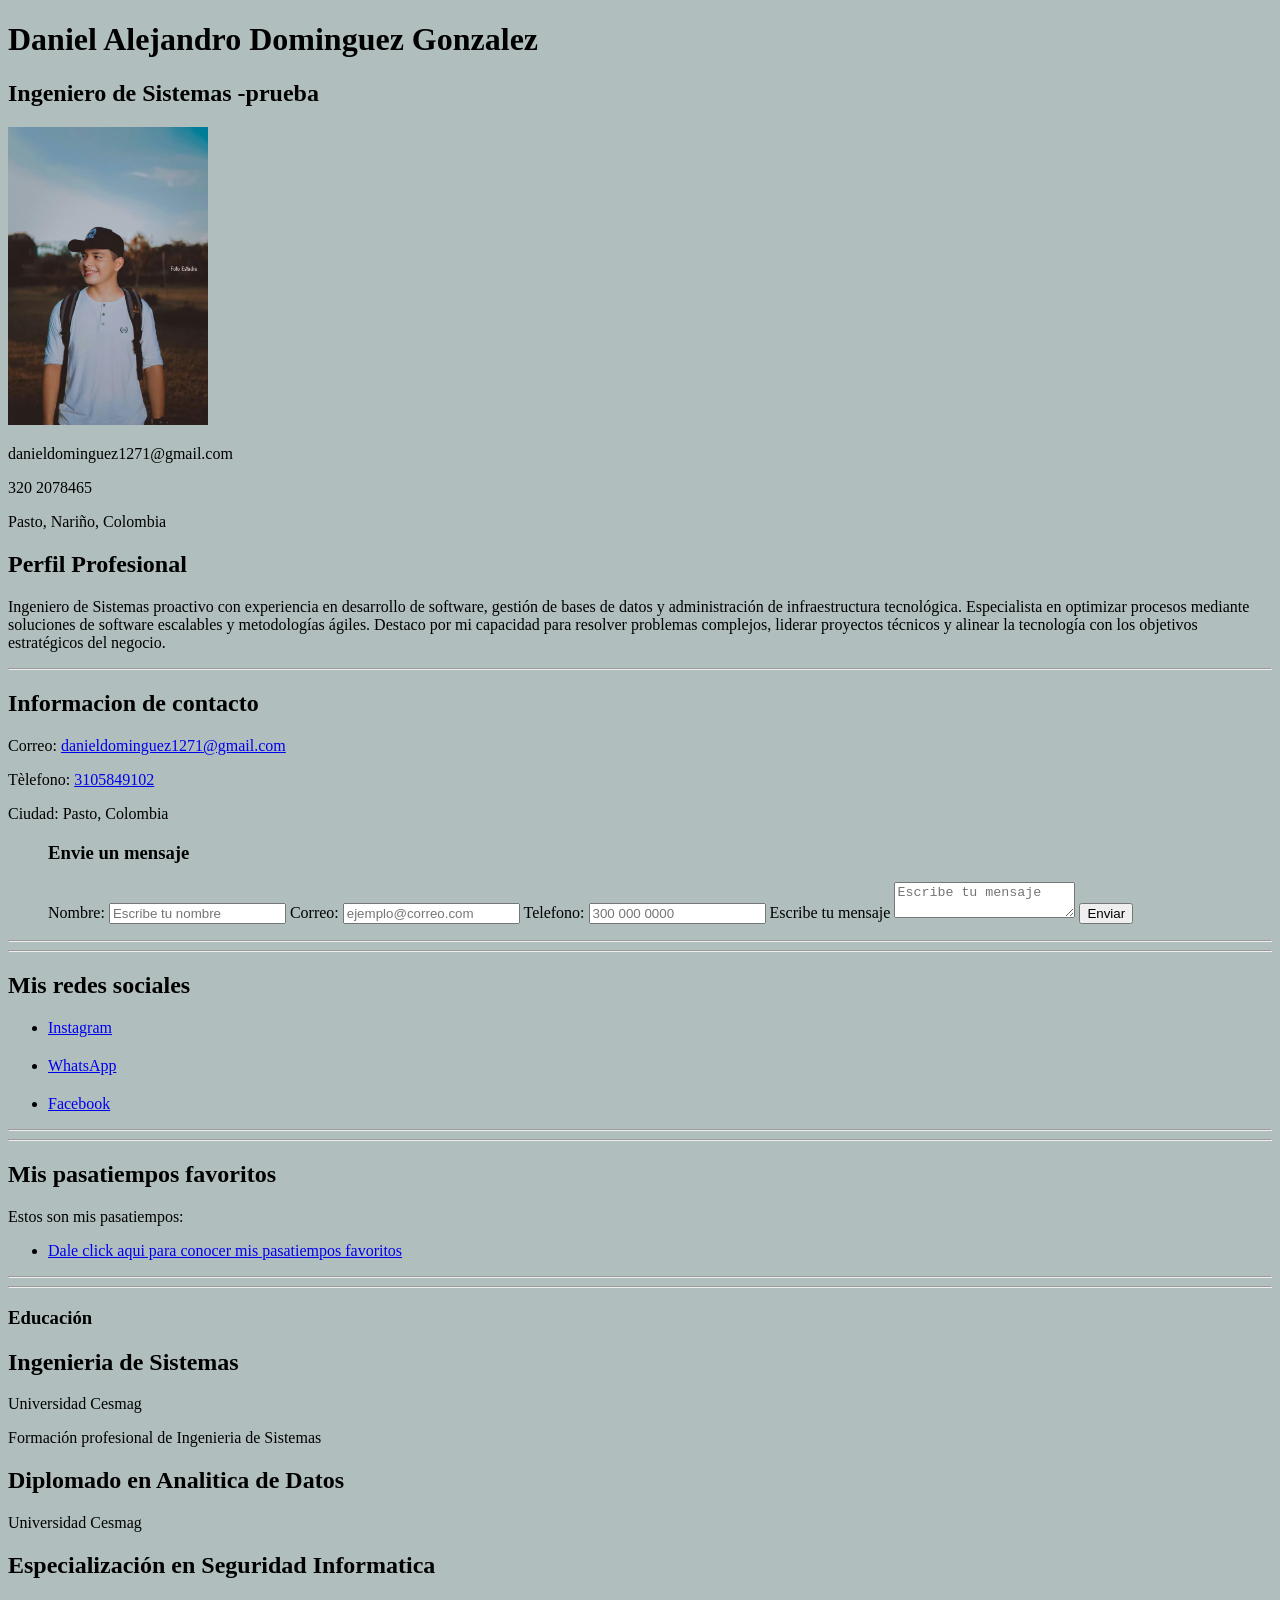
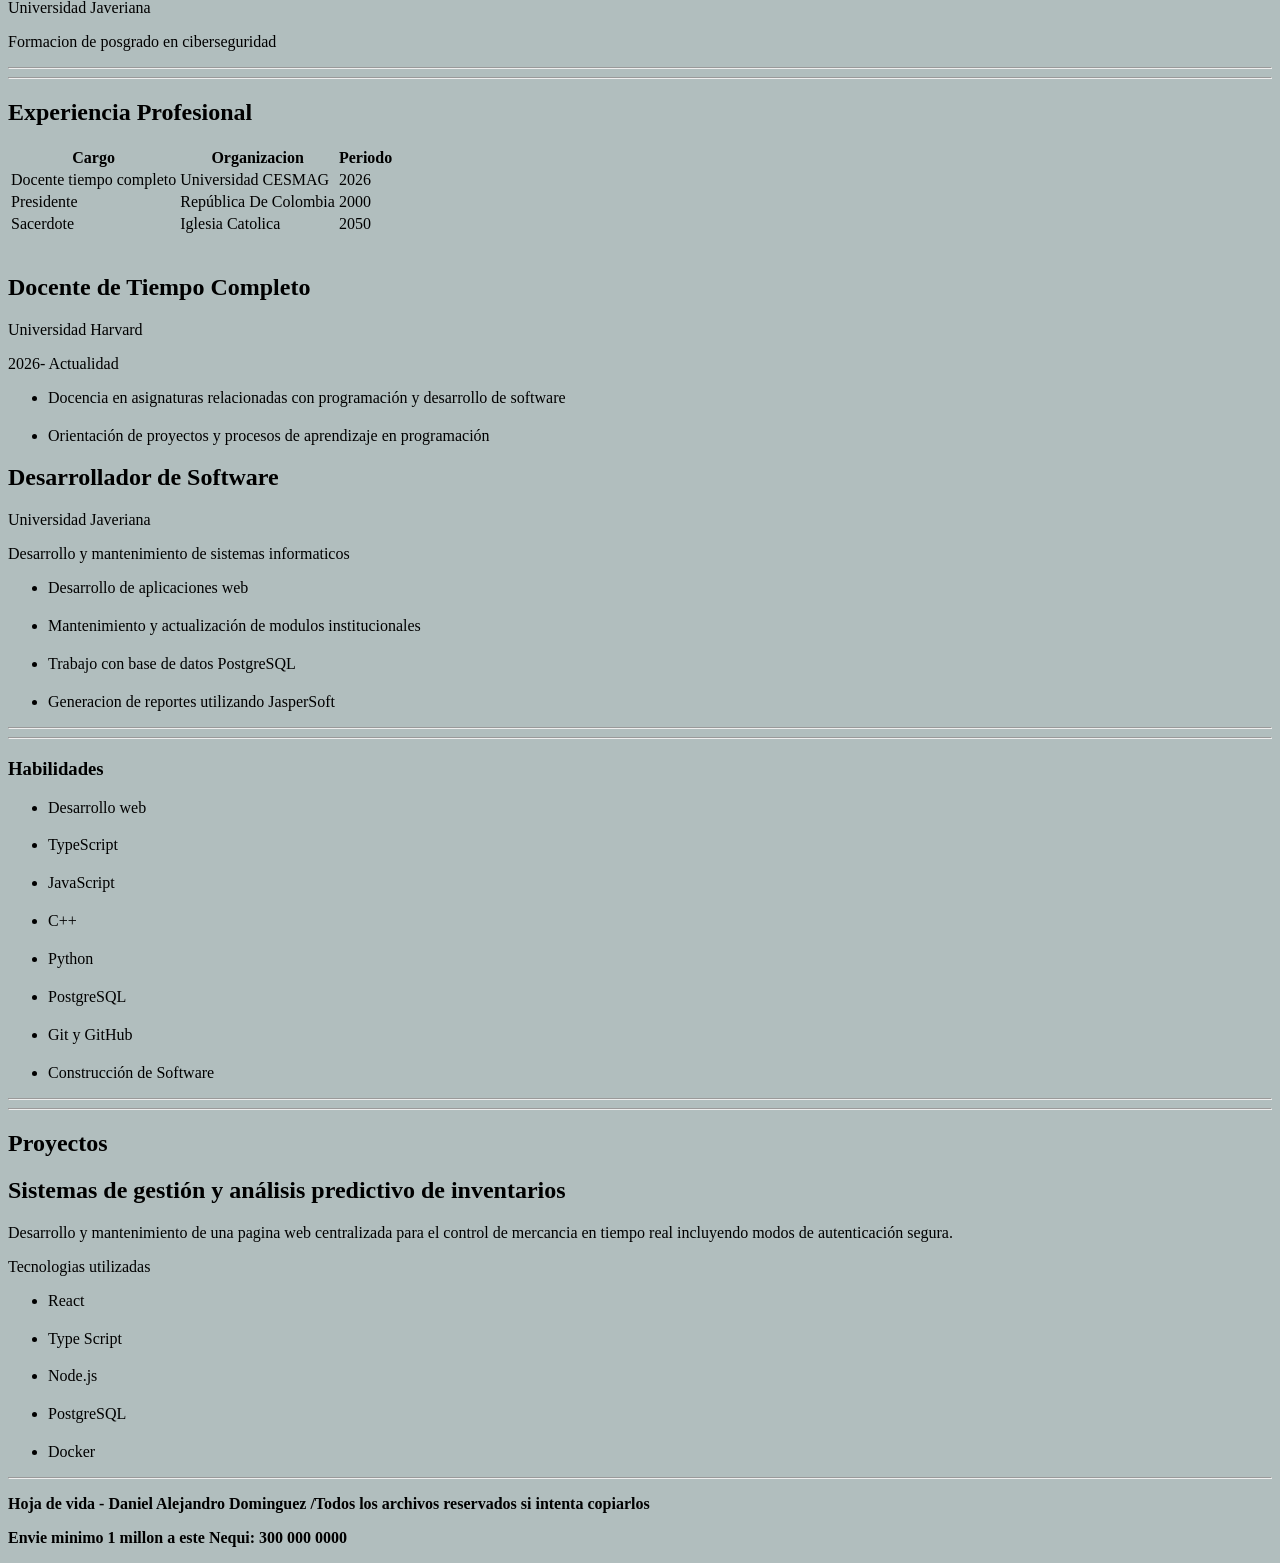
==== commit 5f940ea6: "Clase actualizada" ====
--- a/index.html
+++ b/index.html
@@ -58,7 +58,8 @@
 
         <label for="mensaje">Escribe tu mensaje</label>
         <textarea name="" id="mensaje" placeholder="Escribe tu mensaje" re></textarea>
-        
+        <button type="submit">Enviar</button>
+
         </form>
         </section>
         
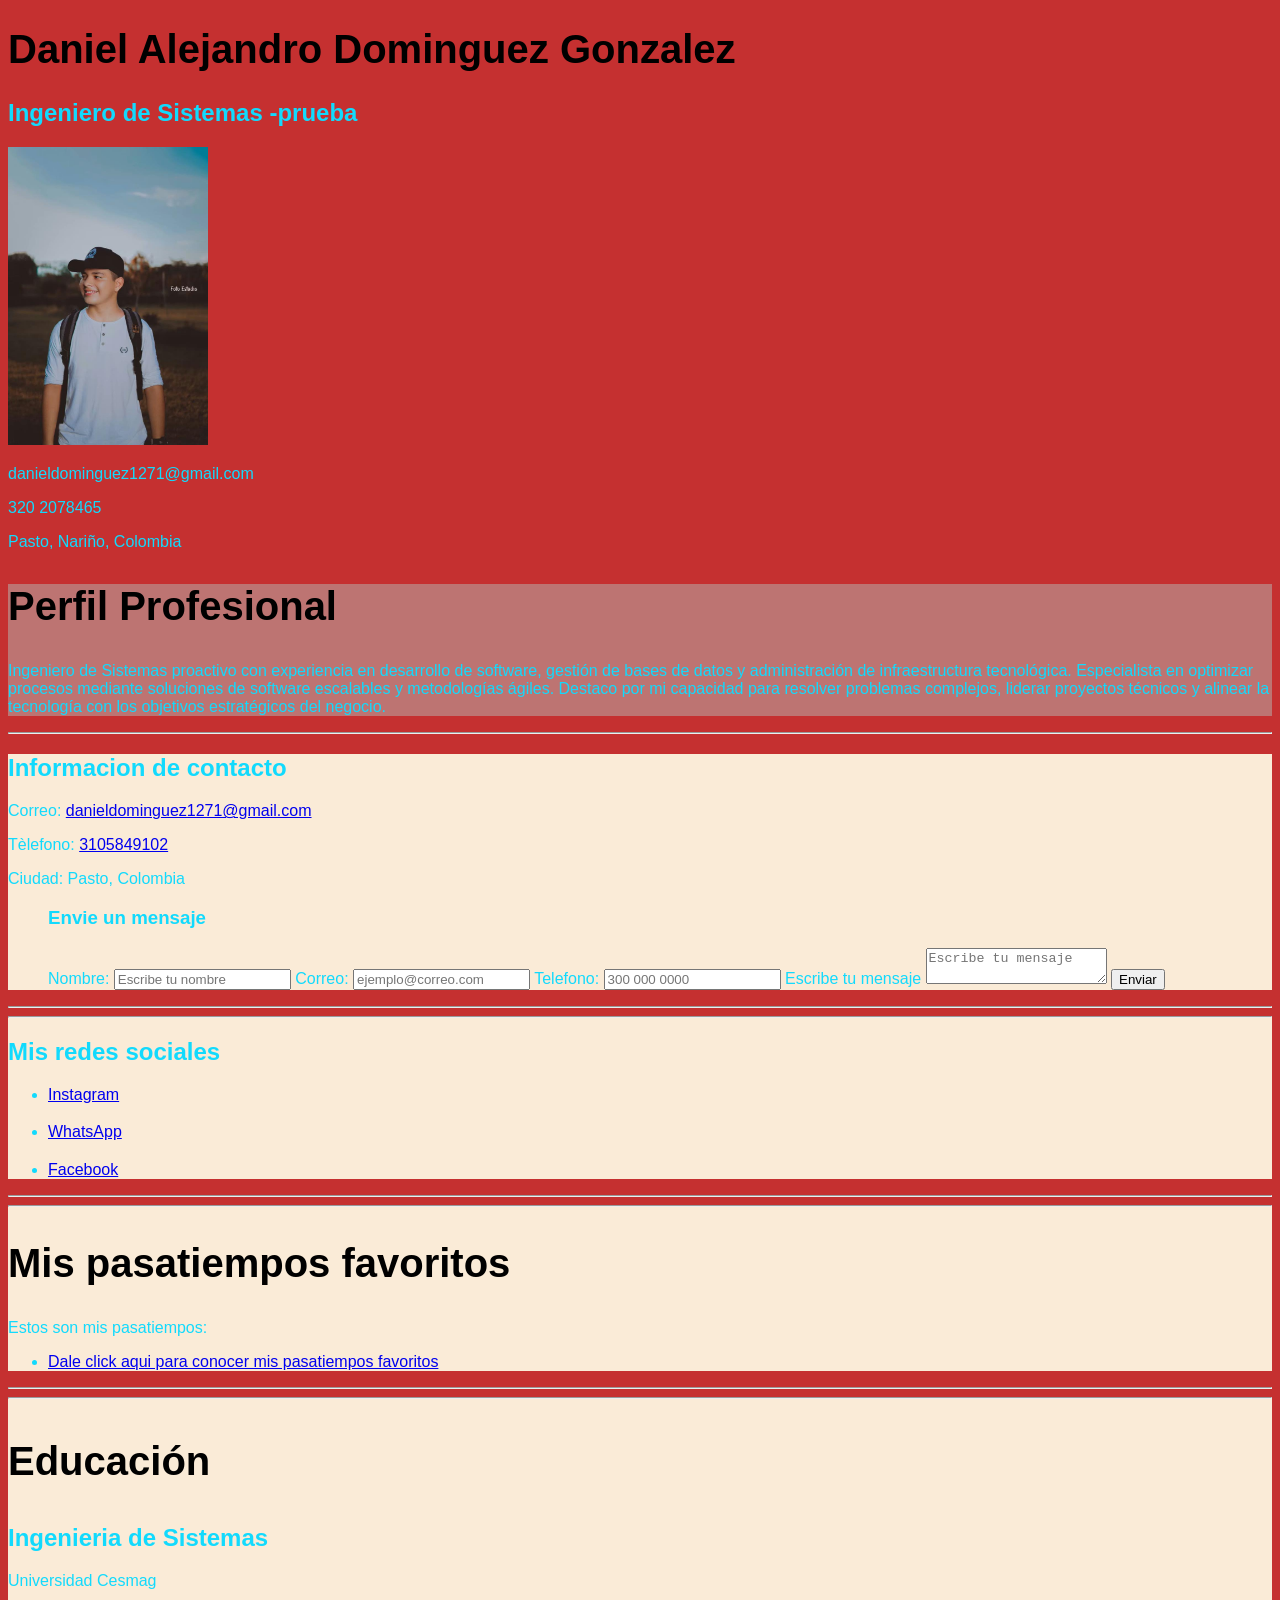
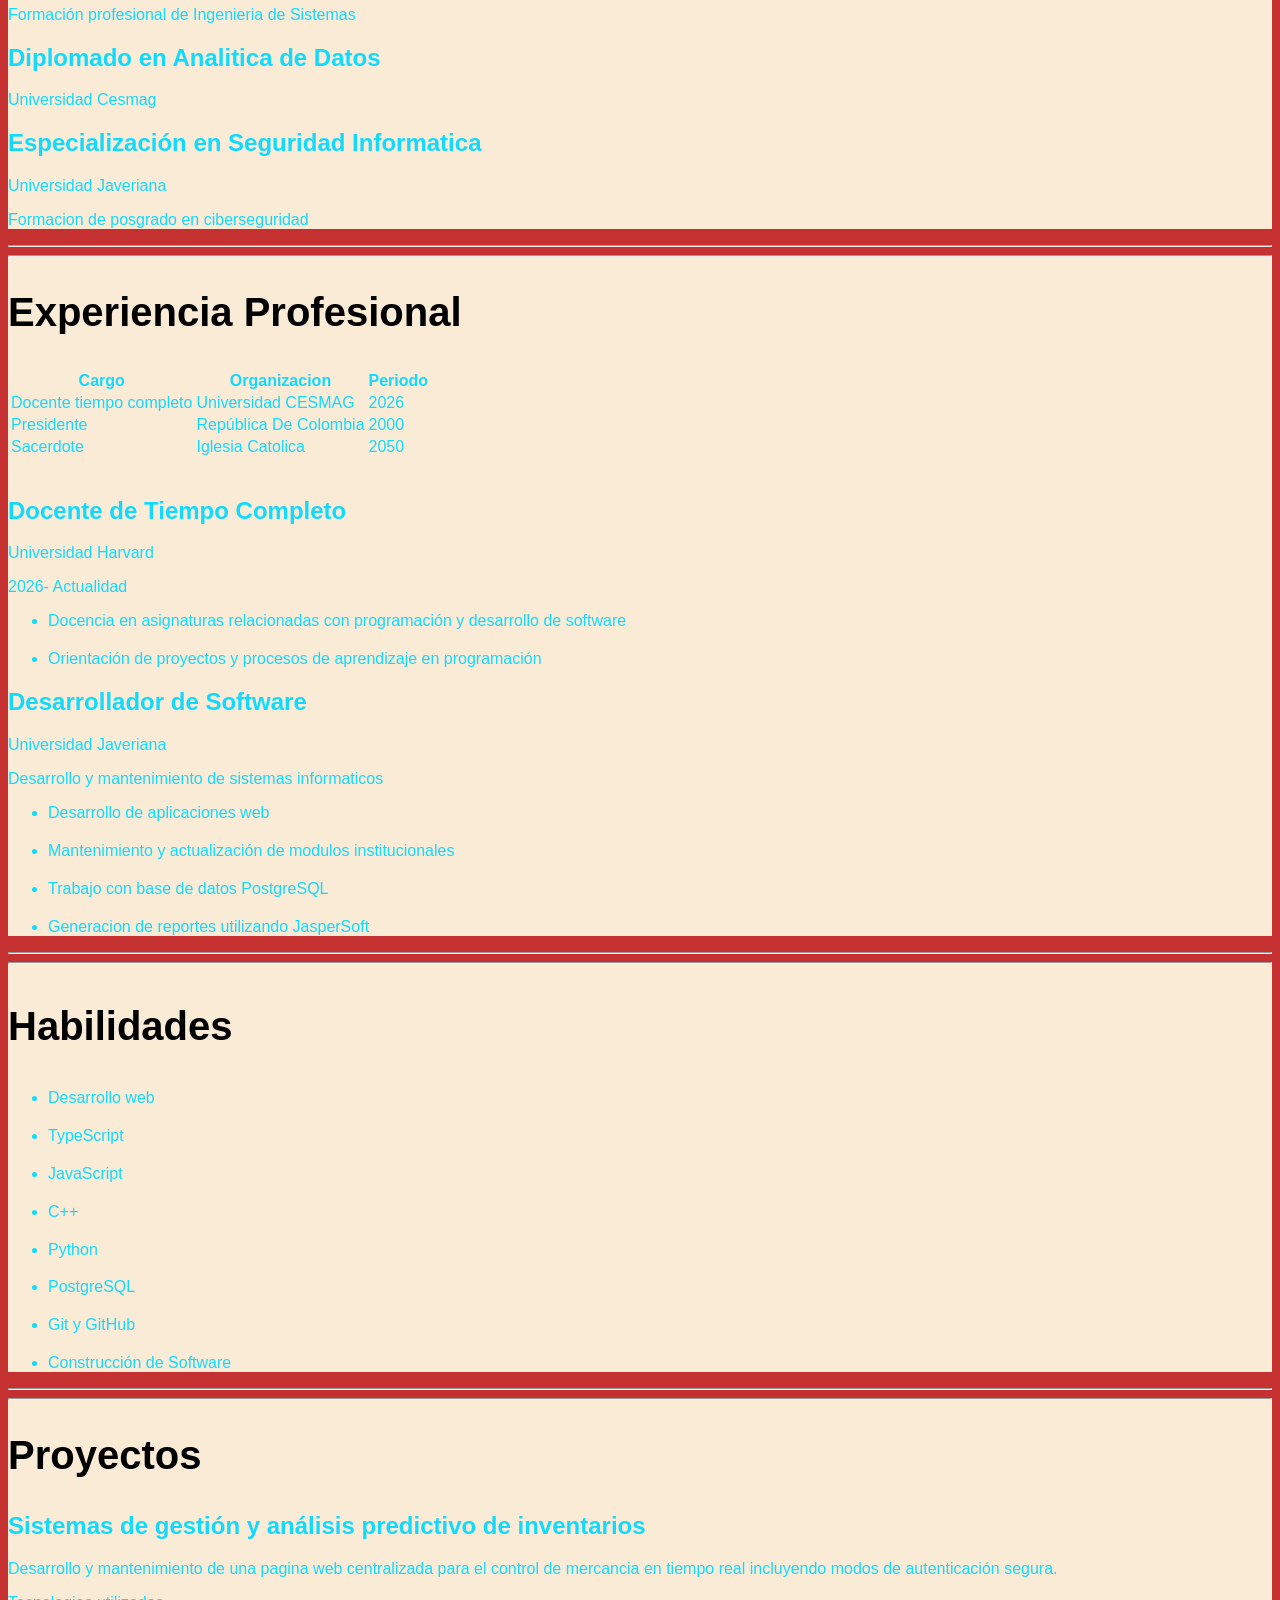
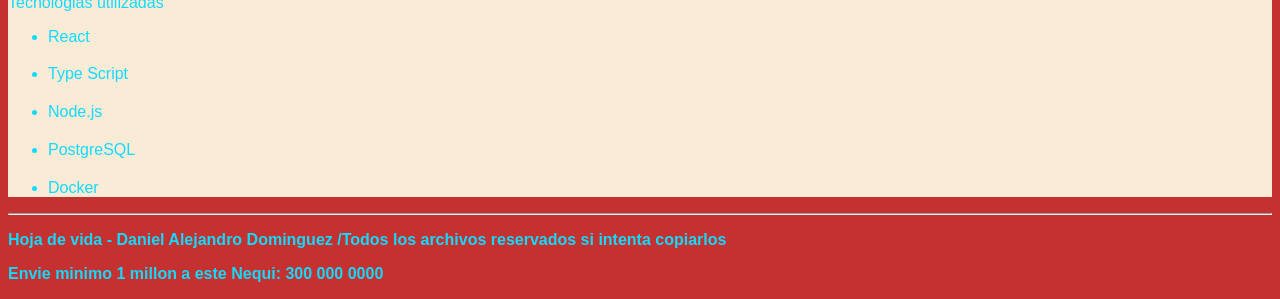
==== commit 650b9e14: "Clase viernes actualizada" ====
--- a/index.html
+++ b/index.html
@@ -1,17 +1,21 @@
 <!DOCTYPE html>
 <html lang="en">
+    
 <head>
     <meta charset="UTF-8">
     <meta name="viewport" content="width=device-width, initial-scale=1.0">
+    <link rel="stylesheet" href="css/style.css">
     <title>Document</title>
 
     <!--- Color a la página--->
+    <!----
     <style>
-        body {
-            background-color: rgb(177, 190, 190);
+    body {
+    background-color: rgb(177, 190, 190);
         }
     </style>
-
+    -->
+    
 </head>
 <body>
     <header>
--- a/css/style.css
+++ b/css/style.css
@@ -0,0 +1,18 @@
+
+body{
+    background-color: rgb(197, 48, 48);
+    color: rgb(18, 218, 253);
+    font-family: Arial, fantasy;
+}
+
+h1{
+    color: rgb(0, 0, 0);
+    font-size: 40px;
+}
+.seccion {
+    background-color: antiquewhite;
+}
+#perfil{
+    background-color: rgb(189, 116, 114);
+}
+        
